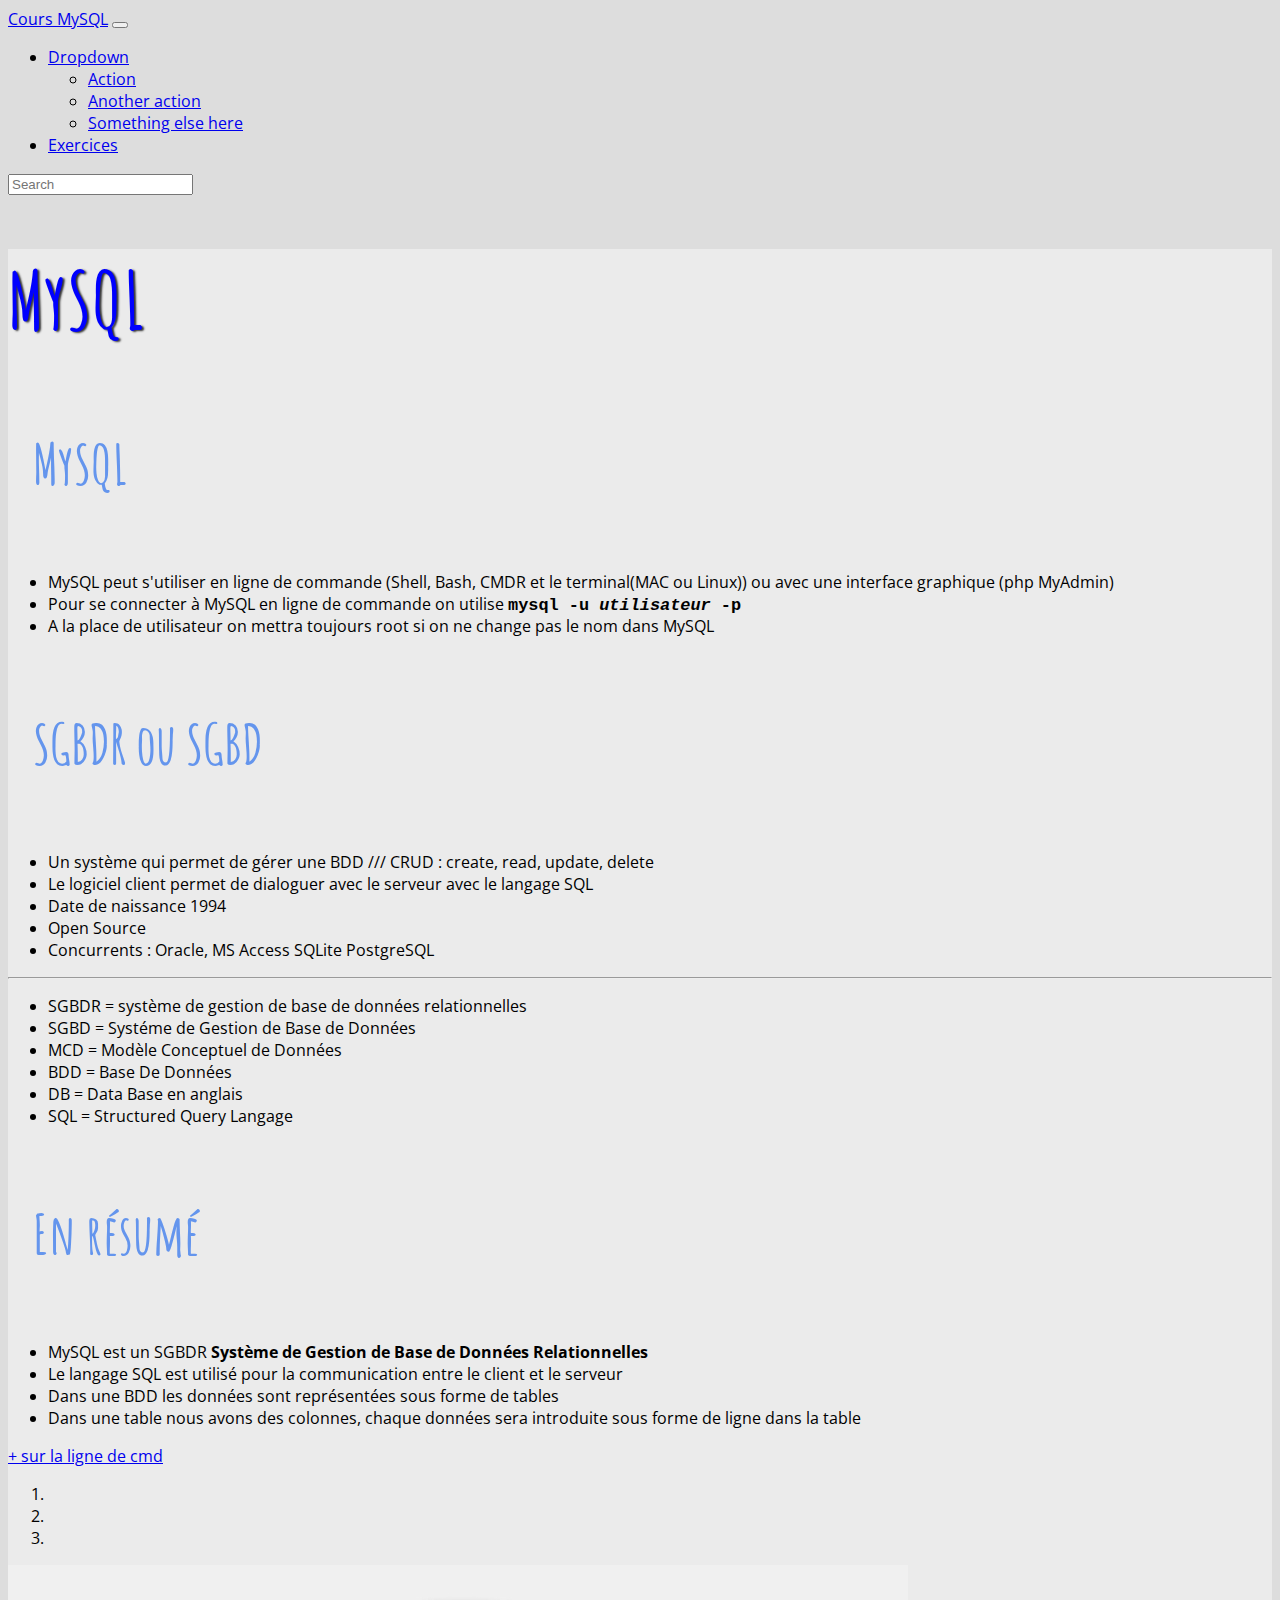
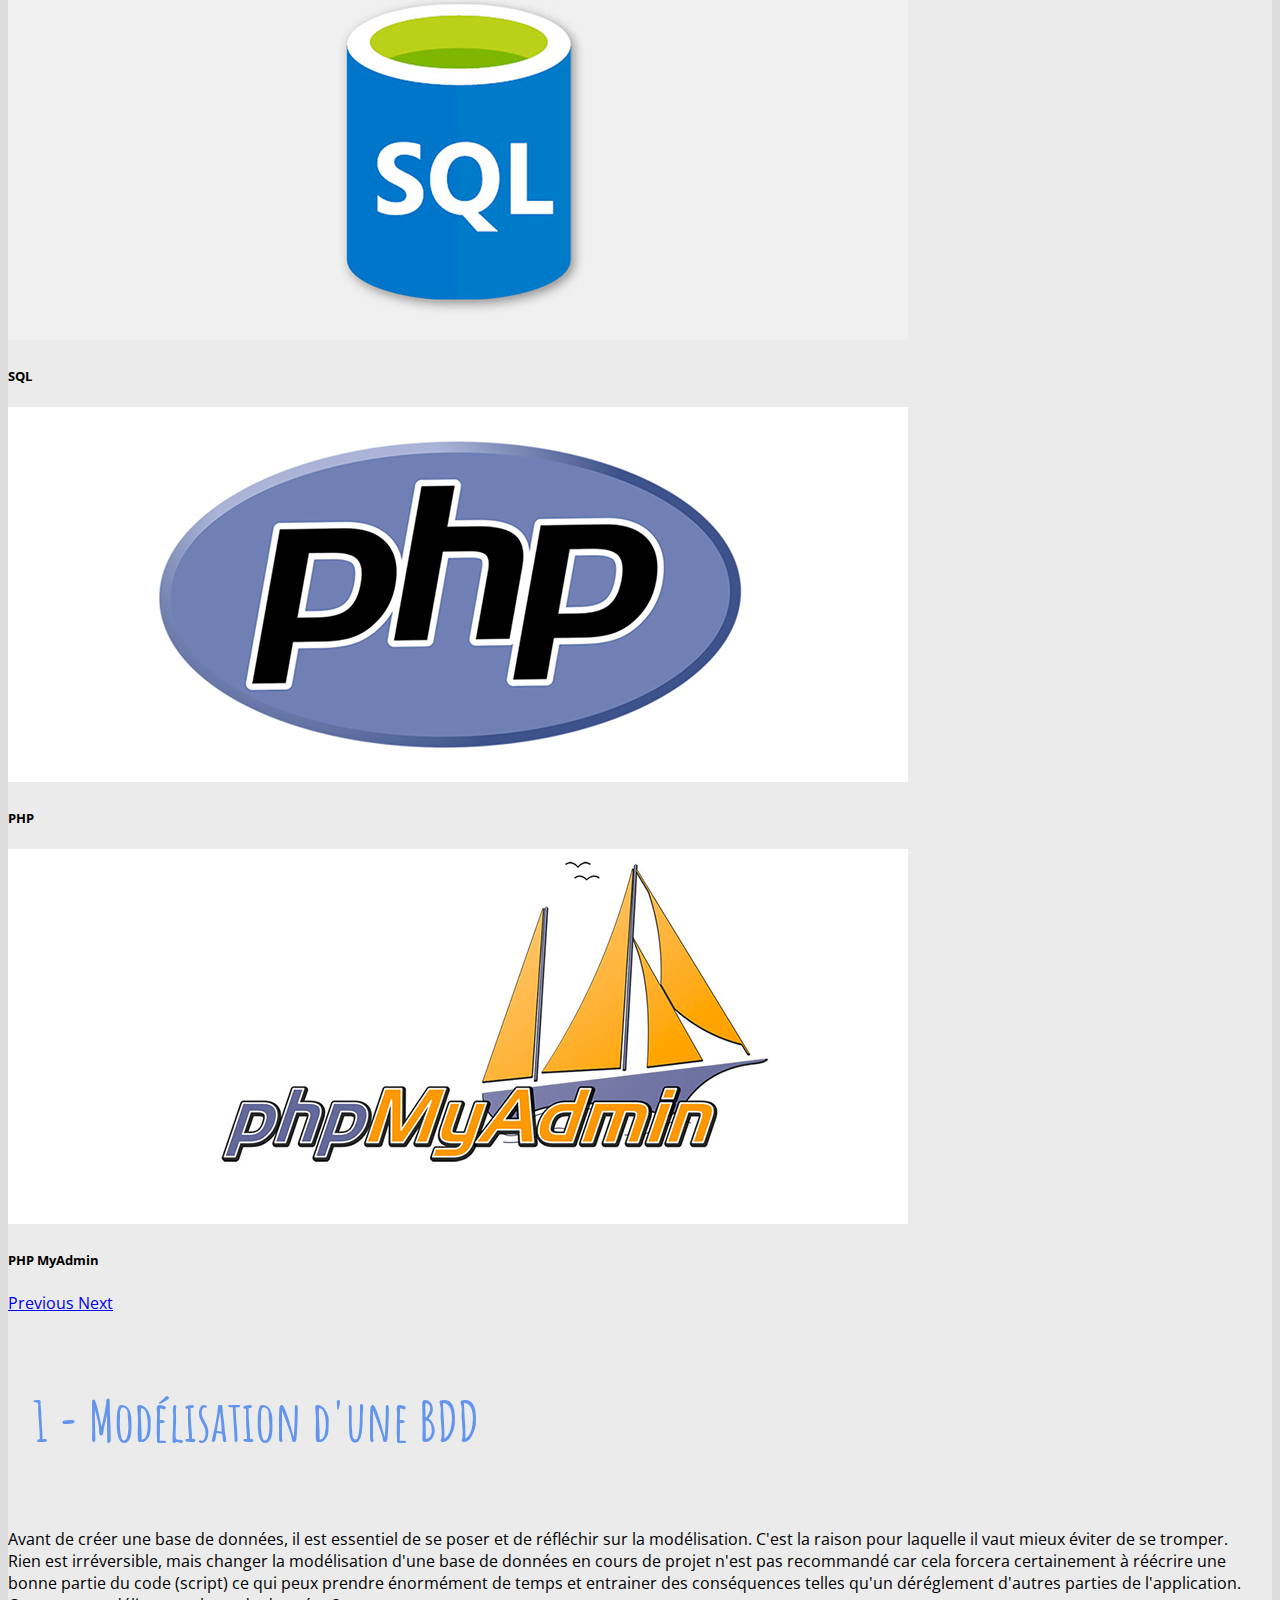
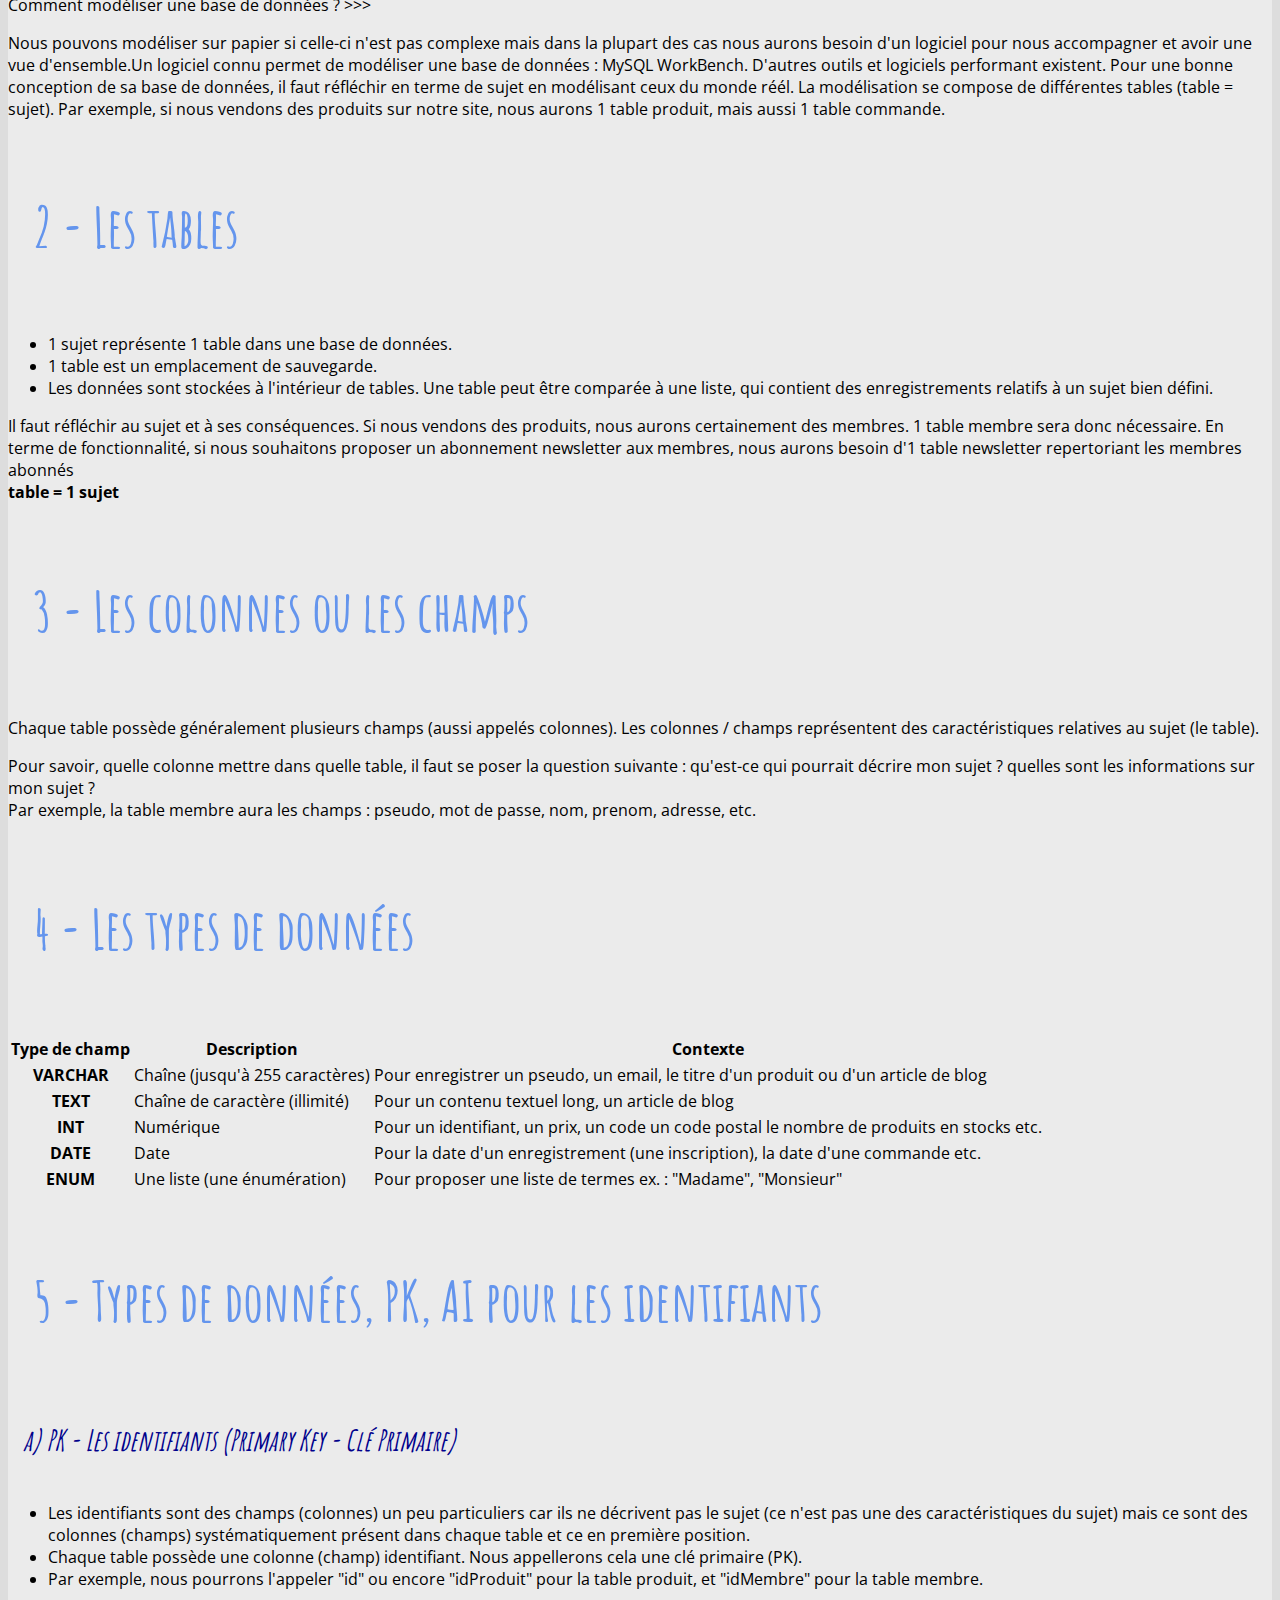
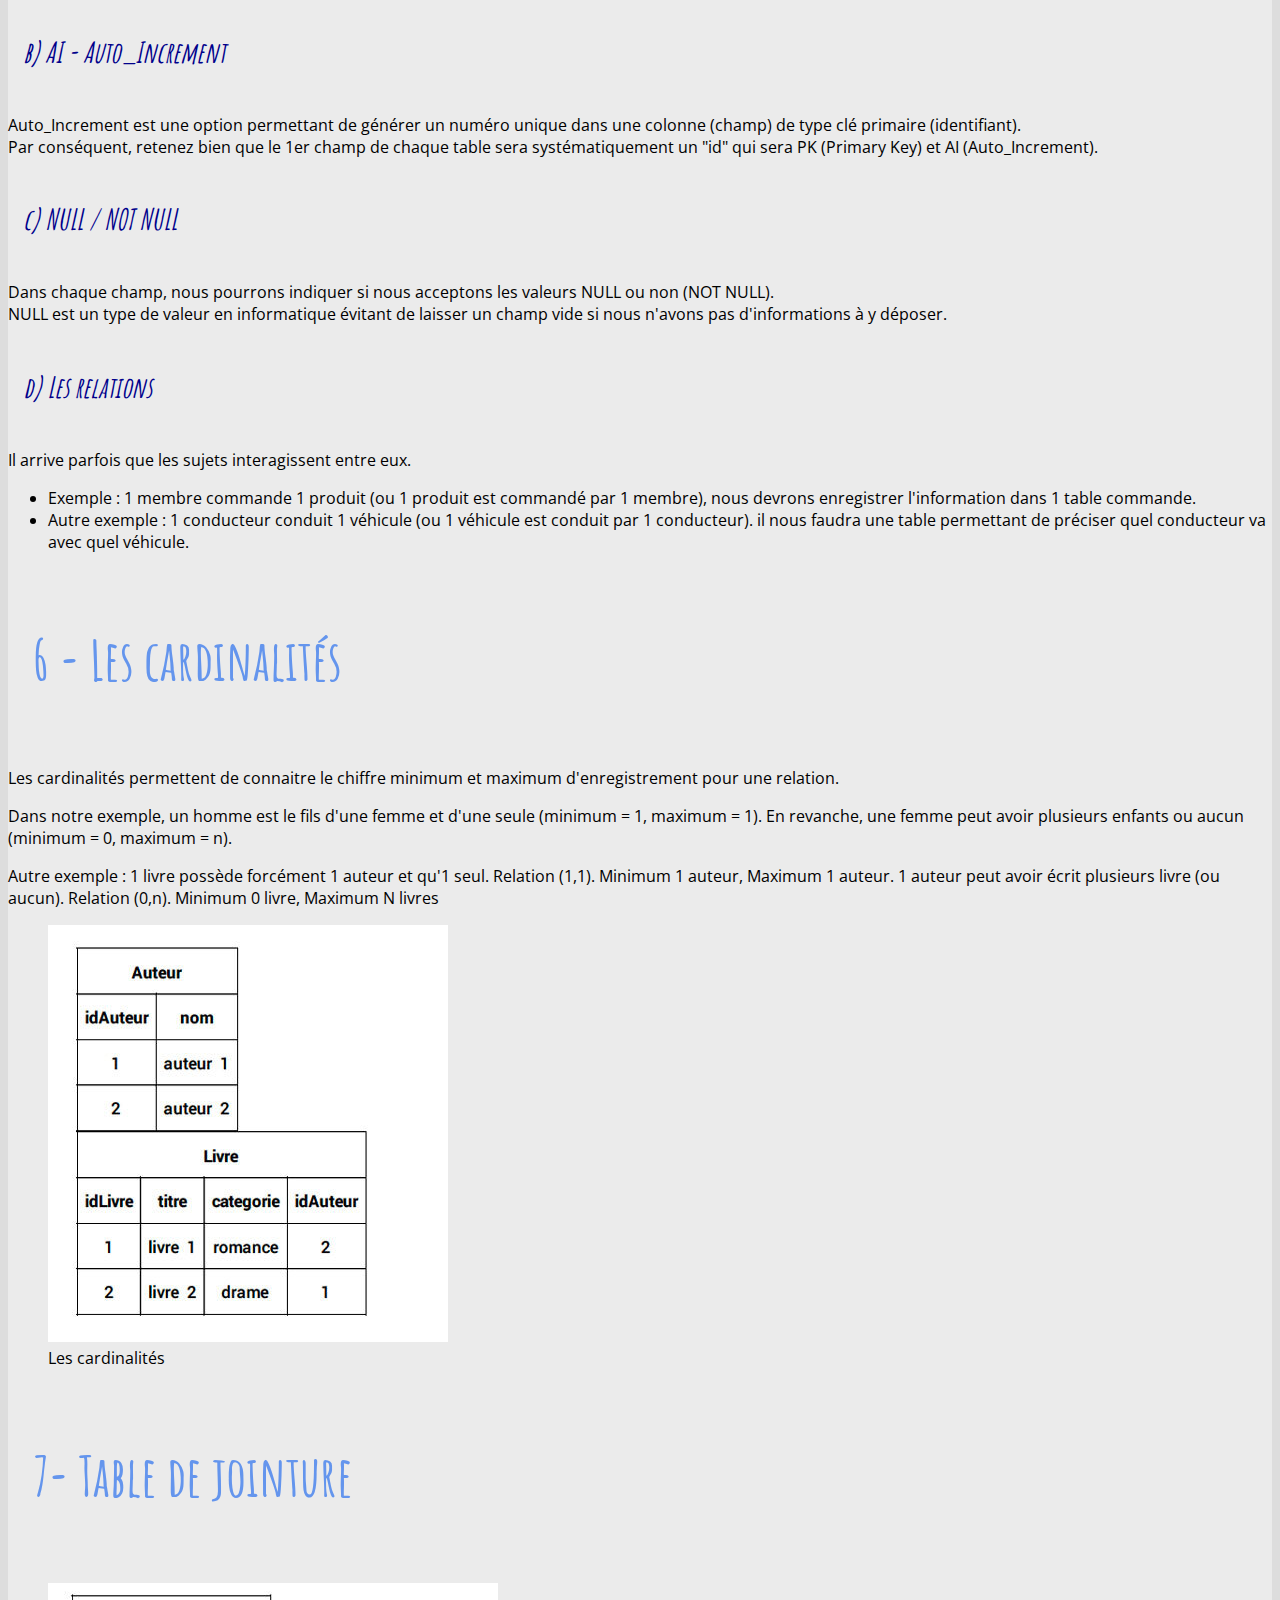
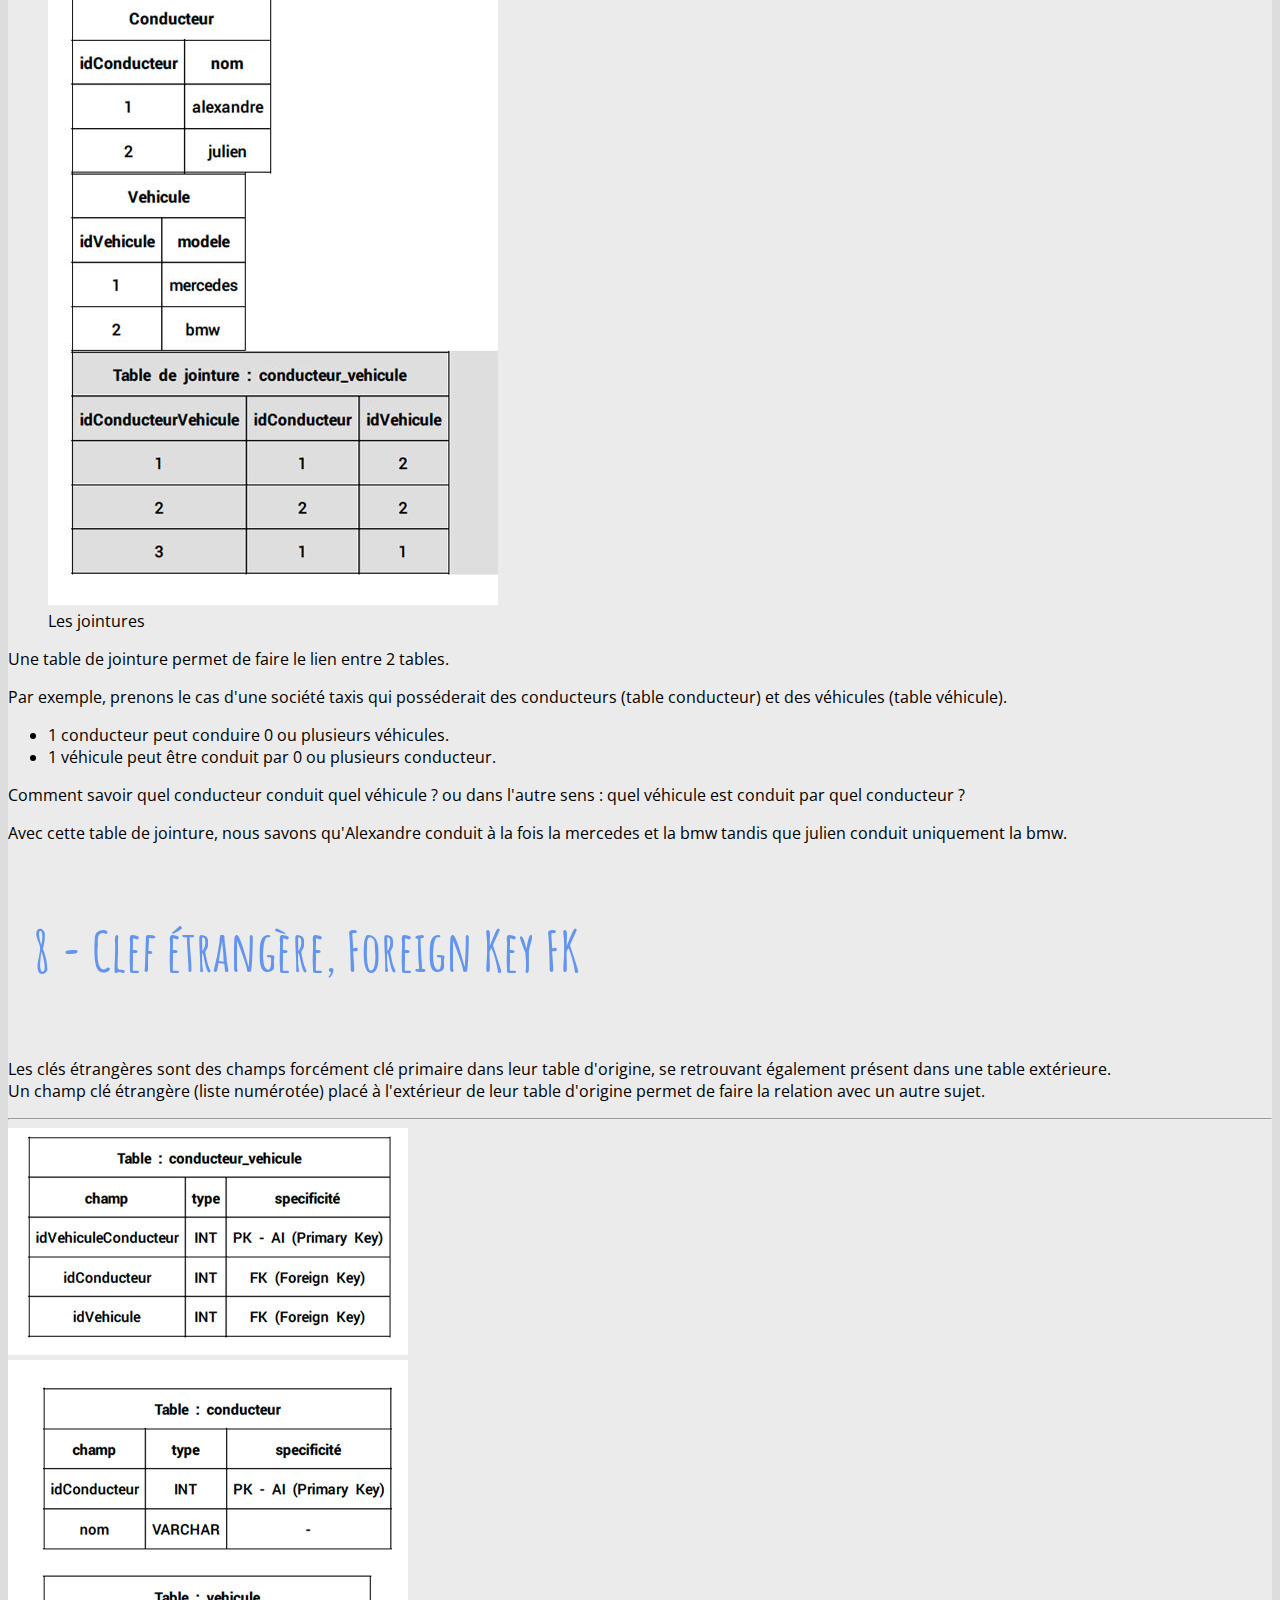
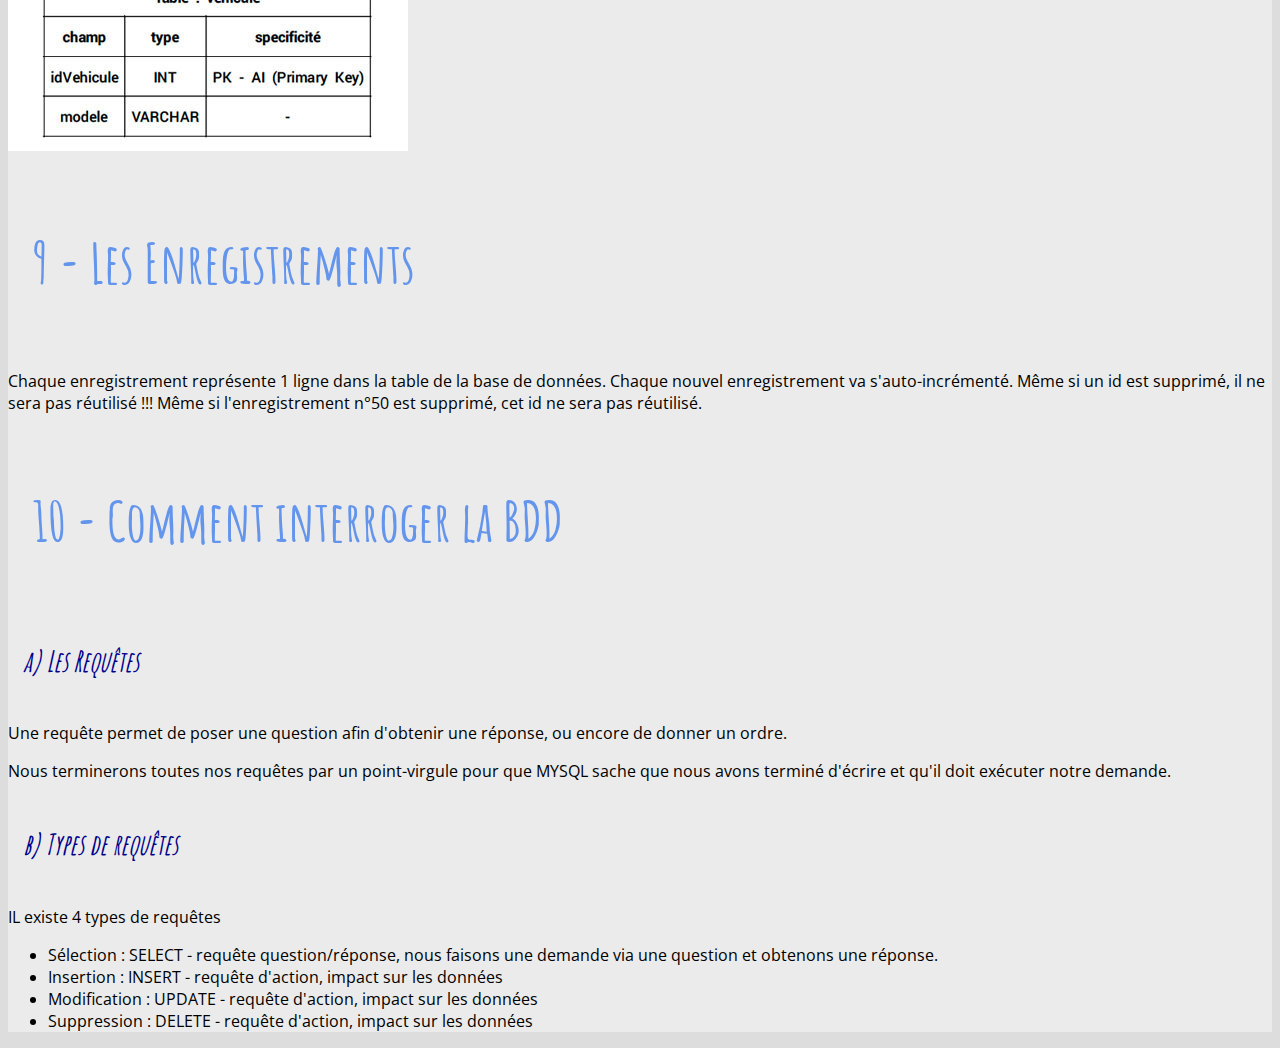
==== index.html @ f3cc058a "début cours sql" ====
<!doctype html>
<html lang="fr">
  <head>
    <!-- Required meta tags -->
    <meta charset="utf-8">
    <meta name="viewport" content="width=device-width, initial-scale=1, shrink-to-fit=no">

    <!-- Bootstrap CSS -->
    <link rel="stylesheet" href="https://cdn.jsdelivr.net/npm/bootstrap@4.6.0/dist/css/bootstrap.min.css" integrity="sha384-B0vP5xmATw1+K9KRQjQERJvTumQW0nPEzvF6L/Z6nronJ3oUOFUFpCjEUQouq2+l" crossorigin="anonymous">

    <title>Cours SQL - Colombbus</title>

    <!-- font Google -->
    <link rel="preconnect" href="https://fonts.gstatic.com">
    <link href="https://fonts.googleapis.com/css2?family=Amatic+SC:wght@700&family=Open+Sans&display=swap" rel="stylesheet"> 

    <!-- mon css -->
    <link rel="stylesheet" href="css/style.css">
  </head>
  <body>
    <div class="container-fluid">
        <!-- ========================================= -->
        <!-- Navbar -->
        <!-- ========================================= -->
            <!-- <li class="nav-item dropdown">
                <a class="nav-link dropdown-toggle" href="#" id="dropdown04" data-bs-toggle="dropdown" aria-expanded="false">Cours</a>
                <ul class="dropdown-menu" aria-labelledby="dropdown04">
                  <li><a class="dropdown-item" href="#modelisationBDD">1-Modélisation BDD</a></li>
                  <li><a class="dropdown-item" href="#tables">2-Les tables</a></li>
                  <li><a class="dropdown-item" href="#colonnes">3-Colonnes ou champs</a></li>
                  <li><a class="dropdown-item" href="#typesDD1">4-Types de données</a></li>
                  <li><a class="dropdown-item" href="#typesDD2">5-PK et AI</a></li>
                  <li><a class="dropdown-item" href="#cardinalites">6-Les cardinalités</a></li>
                  <li><a class="dropdown-item" href="#jointures">7-Table de jointures</a></li>
                  <li><a class="dropdown-item" href="#clef-etrangere">8-Clef étrangère</a></li>
                  <li><a class="dropdown-item" href="#enregistrements">9-Les enregistrements</li>
                  <li><a class="dropdown-item" href="#requetes">10-Les requêtes</a></li>
                </ul>
              </li> -->
            
              <nav class="navbar navbar-expand-md navbar-dark bg-dark" aria-label="Fourth navbar example">
                <div class="container-fluid">
                  <a class="navbar-brand" href="#">Cours MySQL</a>
                  <button class="navbar-toggler" type="button" data-bs-toggle="collapse" data-bs-target="#navbarsExample04" aria-controls="navbarsExample04" aria-expanded="false" aria-label="Toggle navigation">
                    <span class="navbar-toggler-icon"></span>
                  </button>
            
                  <div class="collapse navbar-collapse" id="navbars">
                    <ul class="navbar-nav me-auto mb-2 mb-md-0">
                      <li class="nav-item dropdown">
                        <a class="nav-link dropdown-toggle" href="#" id="dropdown04" data-bs-toggle="dropdown" aria-expanded="false">Dropdown</a>
                        <ul class="dropdown-menu" aria-labelledby="dropdown04">
                          <li><a class="dropdown-item" href="#">Action</a></li>
                          <li><a class="dropdown-item" href="#">Another action</a></li>
                          <li><a class="dropdown-item" href="#">Something else here</a></li>
                        </ul>
                      </li>
                      <li class="nav-item">
                        <a class="nav-link active" aria-current="page" href="requetes.html">Exercices</a>
                      </li>
                    </ul>
                    <form>
                      <input class="form-control" type="text" placeholder="Search" aria-label="Search">
                    </form>
                  </div>
                </div>
              </nav>
    </div><!-- fin du container fluid -->

        

    <!-- ========================================= -->
    <!-- Contenu principal -->
    <!-- ========================================= -->

    <div class="container">
        <div class="row m-2">
            <div class="col-sm-12">
                <h1 class="text-center">MySQL</h1>
            </div>
        </div> <!-- fin de la première row -->
        <div class="row m-2 border p-2">
            <div class="col-sm-12 col-md-6 col-lg-4">
                <h2 class="text-center">MySQL</h2>
                <ul>
                    <li>MySQL peut s'utiliser en ligne de commande (Shell, Bash, CMDR et le terminal(MAC ou Linux)) ou avec une interface graphique (php MyAdmin)</li>
                    <li>Pour se connecter à MySQL en ligne de commande on utilise <code>mysql -u <em>utilisateur</em> -p</code></li>
                    <li>A la place de utilisateur on mettra toujours root si on ne change pas le nom dans MySQL</li>
                </ul>
            </div>
            <div class="col-sm-12 col-md-6 col-lg-4">
                <h2 class="text-center">SGBDR ou SGBD</h2>
                <ul>
                    <li>Un système qui permet de gérer une BDD /// CRUD : create, read, update, delete</li>
                    <li>Le logiciel client permet de dialoguer avec le serveur avec le langage SQL</li>
                    <li>Date de naissance 1994</li>
                    <li>Open Source</li>
                    <li>Concurrents : Oracle, MS Access SQLite PostgreSQL</li>
                </ul>
                <hr>
                <ul>
                    <li><abbr>SGBDR</abbr> = système de gestion de base de données relationnelles</li>
                    <li><abbr>SGBD</abbr> = Systéme de Gestion de Base de Données</li>
                    <li><abbr>MCD</abbr> = Modèle Conceptuel de Données</li>
                    <li><abbr>BDD</abbr> = Base De Données</li>
                    <li><abbr>DB</abbr> = Data Base en anglais</li>
                    <li><abbr>SQL</abbr> = Structured Query Langage</li>
                </ul>
            </div>
            <div class="col-sm-12 col-md-12 col-lg-4">
                <h2 class="text-center">En résumé</h2>
                <ul>
                    <li>MySQL est un <abbr>SGBDR</abbr> <strong>Système de Gestion de Base de Données Relationnelles</strong></li>
                    <li>Le langage SQL est utilisé pour la communication entre le client et le serveur</li>
                    <li>Dans une BDD les données sont représentées sous forme de tables</li>
                    <li>Dans une table nous avons des colonnes, chaque données sera introduite sous forme de ligne dans la table</li>
                </ul>
            </div>
            <div class="col-sm-12">
                <p class="text-center"><a class="btn btn-warning mt-5" href="https://openclassrooms.com/fr/courses/1959476-administrez-vos-bases-de-donnees-avec-mysql/1959969-installez-mysql" role="button" target="_blank">+ sur la ligne de cmd</a></p>
            </div>
        </div><!-- fin de la deuxième row -->

        <!-- ========================================= -->
        <!-- Carousel -->
        <!-- ========================================= -->
        <div id="carouselExampleCaptions" class="carousel slide" data-ride="carousel">
            <ol class="carousel-indicators">
              <li data-target="#carouselExampleCaptions" data-slide-to="0" class="active"></li>
              <li data-target="#carouselExampleCaptions" data-slide-to="1"></li>
              <li data-target="#carouselExampleCaptions" data-slide-to="2"></li>
            </ol>
            <div class="carousel-inner">
              <div class="carousel-item active">
                <img src="img/sql.jpg" class="d-block w-100" alt="...">
                <div class="carousel-caption d-none d-md-block">
                  <h5>SQL</h5>
                </div>
              </div>
              <div class="carousel-item">
                <img src="img/php.jpg" class="d-block w-100" alt="...">
                <div class="carousel-caption d-none d-md-block">
                  <h5>PHP</h5>
                </div>
              </div>
              <div class="carousel-item">
                <img src="img/pma.jpg" class="d-block w-100" alt="...">
                <div class="carousel-caption d-none d-md-block">
                  <h5>PHP MyAdmin</h5>
                </div>
              </div>
            </div>
            <a class="carousel-control-prev" href="#carouselExampleCaptions" role="button" data-slide="prev">
              <span class="carousel-control-prev-icon" aria-hidden="true"></span>
              <span class="sr-only">Previous</span>
            </a>
            <a class="carousel-control-next" href="#carouselExampleCaptions" role="button" data-slide="next">
              <span class="carousel-control-next-icon" aria-hidden="true"></span>
              <span class="sr-only">Next</span>
            </a>
        </div>

        <div class="row m-2 border p-2">
            <div class="col-12">
                <h2 class="text-center" id="modelisationBDD">1 - Modélisation d'une BDD</h2>
            </div>
            <div class="col-sm-12 col-md-6">
                <p>Avant de créer une base de données, il est essentiel de se poser et de réfléchir sur la modélisation. C'est la raison pour laquelle il vaut mieux éviter de se tromper.
                <br>Rien est irréversible, mais changer la modélisation d'une base de données en cours de projet n'est pas recommandé car cela forcera certainement à réécrire
                une bonne partie du code (script) ce qui peux prendre énormément de temps et entrainer des conséquences telles qu'un déréglement d'autres parties de
                l'application.
                Comment modéliser une base de données ? >>>
                </p>
            </div>
            <div class="col-sm-12 col-md-6">
                <p>Nous pouvons modéliser sur papier si celle-ci n'est pas complexe mais dans la plupart des cas nous aurons besoin d'un logiciel pour nous accompagner et avoir une vue d'ensemble.Un logiciel connu permet de modéliser une base de données : MySQL WorkBench. D'autres outils et logiciels performant existent. Pour une bonne conception de sa base de données, il faut réfléchir en terme de sujet en modélisant ceux du monde réél. La modélisation se compose de différentes tables (table = sujet). Par exemple, si nous vendons des produits sur notre site, nous aurons 1 table produit, mais aussi 1 table commande.</p>
            </div>
        </div> <!-- fin de la troisième row -->

        <div class="row m-2 border p-2">
            <div class="col-sm-12">
                <h2 class="text-center" id="tables"> 2 - Les tables</h2>
            </div>
            <div class="col-sm-12 col-md-6">
                <ul>
                    <li>1 sujet représente 1 table dans une base de données. </li>
                    <li>1 table est un emplacement de sauvegarde.</li>
                    <li>Les données sont stockées à l'intérieur de tables. Une table peut être comparée à une liste, qui contient des enregistrements relatifs à un sujet bien défini.</li>
                </ul>
            </div>
            <div class="col-sm-12 col-md-6">
                <p>Il faut réfléchir au sujet et à ses conséquences. Si nous vendons des produits, nous aurons certainement des membres. 1 table membre sera donc nécessaire. En terme de fonctionnalité, si nous souhaitons proposer un abonnement newsletter aux membres, nous aurons besoin d'1 table newsletter repertoriant les membres abonnés <br>
                <strong>table = 1 sujet</strong></p>
            </div>
        </div><!-- fin de la rangée 4 -->

        <div class="row m-2 border p-2">
            <div class="col-sm-12">
                <h2 class="text-center" id="colonnes">3 - Les colonnes ou les champs</h2>
            </div>
            <div class="col-sm-12 col-md-6">
                <p>Chaque table possède généralement plusieurs champs (aussi appelés colonnes). Les colonnes / champs représentent des caractéristiques relatives au sujet (le table).</p>
            </div>
            <div class="col-sm-12 col-md-6">
                <p>Pour savoir, quelle colonne mettre dans quelle table, il faut se poser la question suivante : qu'est-ce qui pourrait décrire mon sujet ? quelles sont les informations sur mon sujet ? <br>
                Par exemple, la table membre aura les champs : pseudo, mot de passe, nom, prenom, adresse, etc.</p>
            </div>
        </div><!-- fin de la rangée 5 -->

        <div class="row m-2 border p-2">
            <div class="col-sm-12">
                <h2 class="text-center" id="typesDD1">4 - Les types de données</h2>
            </div>
            <div class="col-sm-12">
                <table class="table table-striped table-hover">
                    <thead>
                        <tr>
                        <th scope="col">Type de champ</th>
                        <th scope="col">Description</th>
                        <th scope="col">Contexte</th>
                        </tr>
                    </thead>
                    <tbody>
                        <tr>
                        <th scope="row">VARCHAR</th>
                        <td>Chaîne (jusqu'à 255 caractères)</td>
                        <td>Pour enregistrer un pseudo, un email, le titre d'un produit ou d'un article de blog</td>
                        </tr>
                        <tr>
                        <th scope="row">TEXT</th>
                        <td>Chaîne de caractère (illimité)</td>
                        <td>Pour un contenu textuel long, un article de blog</td>
                        </tr>
                        <tr>
                        <th scope="row">INT</th>
                        <td>Numérique</td>
                        <td>Pour un identifiant, un prix, un code un code postal le nombre de produits en stocks etc.</td>
                        </tr>
                        <tr>
                        <th scope="row">DATE</th>
                        <td>Date</td>
                        <td>Pour la date d'un enregistrement (une inscription), la date d'une commande etc.</td>
                        </tr>
                        <tr>
                        <th scope="row">ENUM</th>
                        <td>Une liste (une énumération)</td>
                        <td>Pour proposer une liste de termes ex. : "Madame", "Monsieur"</td>
                        </tr>
                    </tbody>
                </table>
            </div>
        </div><!-- fin de la rangée 6 -->

        <div class="row m-2 border p-2">
            <div class="col-sm-12">
                <h2 class="text-center" id="typesDD2">5 - Types de données, PK, AI  pour les identifiants</h2>
            </div>
            <div class="col-sm-12">
                <h3 class="text-center">a) PK - Les identifiants (Primary Key - Clé Primaire)</h3>
                <ul>
                    <li>Les identifiants sont des champs (colonnes) un peu particuliers car ils ne décrivent pas le sujet (ce n'est pas une des caractéristiques du sujet) mais ce sont des colonnes (champs) systématiquement présent dans chaque table et ce en première position.</li>
                    <li>Chaque table possède une colonne (champ) identifiant. Nous appellerons cela une clé primaire (PK).</li>
                    <li>Par exemple, nous pourrons l'appeler "id" ou encore "idProduit" pour la table produit, et "idMembre" pour la table membre.</li>
                </ul>
            </div>
            <div class="col-sm-12 col-md-6">
                <h3 class="text-center">b) AI - Auto_Increment</h3>
                <p>Auto_Increment est une option permettant de générer un numéro unique dans une colonne (champ) de type clé primaire (identifiant).<br> Par conséquent, retenez bien que le 1er champ de chaque table sera systématiquement un "id" qui sera PK (Primary Key) et AI (Auto_Increment).</p>
            </div>
            <div class="col-sm-12 col-md-6">
                <h3 class="text-center">c) NULL / NOT NULL</h3>
                <p>Dans chaque champ, nous pourrons indiquer si nous acceptons les valeurs NULL ou non (NOT NULL).<br>NULL est un type de valeur en informatique évitant de laisser un champ vide si nous n'avons pas d'informations à y déposer.</p>
            </div>
            <div class="col-sm-12">
                <h3 class="text-center">d) Les relations</h3>
                <p>Il arrive parfois que les sujets interagissent entre eux.</p>
                <ul>
                    <li>Exemple : 1 membre commande 1 produit (ou 1 produit est commandé par 1 membre), nous devrons enregistrer l'information dans 1 table commande.</li>
                    <li>Autre exemple : 1 conducteur conduit 1 véhicule (ou 1 véhicule est conduit par 1 conducteur). il nous faudra une table permettant de préciser quel
                    conducteur va avec quel véhicule.
                </ul>
            </div>
        </div><!-- fin row 7 -->

        <div class="row m-2 border p-2">
            <div class="col-sm-12">
                <h2 class="text-center" id="cardinalites">6 - Les cardinalités</h2>
            </div>
				<div class="col-sm-12 col-md-7">
					<p>Les cardinalités permettent de connaitre le chiffre minimum et maximum d'enregistrement pour une relation.</p>
                    <p>Dans notre exemple, un homme est le fils d'une femme et d'une seule (minimum = 1, maximum = 1). En revanche, une femme peut avoir plusieurs enfants ou aucun (minimum = 0, maximum = n).</p>
					<p>Autre exemple : 1 livre possède forcément 1 auteur et qu'1 seul. Relation (1,1). Minimum 1 auteur, Maximum 1 auteur. 1 auteur peut avoir écrit plusieurs livre (ou aucun). Relation (0,n). Minimum 0 livre, Maximum N livres</p>
                </div>
                <div class="col-sm-12 col-md-5">
                    <figure>
                        <img src="img/cardinalites.jpg" alt="exemple de bdd - cours MySQL" class="img-fluid">
                        <figcaption class="text-center">Les cardinalités</figcaption>
                    </figure>
                </div>
        </div> <!-- fin de la rangée 8 -->

        <div class="row m-2 border p-2">
            <div class="col-sm-12">
                <h2 class="text-center" id="jointures">7- Table de jointure</h2>
            </div>
            <div class="col-sm-12 col-md-5">
                <figure>
                    <img src="img/jointures.jpg" alt="" class="img-fluid">
                    <figcaption class="text-center">Les jointures</figcaption>
                </figure>
            </div>
            <div class="col-sm-12 col-md-7">
                <p>Une table de jointure permet de faire le lien entre 2 tables.</p>
                <p>Par exemple, prenons le cas d'une société taxis qui posséderait des conducteurs (table conducteur) et des véhicules (table véhicule).</p>
                <ul>
                    <li>1 conducteur peut conduire 0 ou plusieurs véhicules.</li>
                    <li>1 véhicule peut être conduit par 0 ou plusieurs conducteur.</li>
                </ul>
                <p>Comment savoir quel conducteur conduit quel véhicule ? ou dans l'autre sens : quel véhicule est conduit par quel conducteur ?</p>
                <p>Avec cette table de jointure, nous savons qu'Alexandre conduit à la fois la mercedes et la bmw tandis que julien conduit uniquement la bmw.</p>
            </div>
        </div><!-- fin de la rangée 9 -->

        <div class="row m-2 border p-2">
            <div class="col-sm-12">
                <h2 class="text-center" id="clef-etrangere">8 - Clef étrangère, Foreign Key FK</h2>
            </div>
            <div class="col-sm-12 col-md-6">
                <p>Les clés étrangères sont des champs forcément clé primaire dans leur table d'origine, se retrouvant également présent dans une table extérieure.
                <br>Un champ clé étrangère (liste numérotée) placé à l'extérieur de leur table d'origine permet de faire la relation avec un autre sujet.</p>
                <hr>
                <img src="img/clef_etrangere_2.jpg" alt="" class="img-fluid">
            </div>
            <div class="col-sm-12 col-md-6">
                <img src="img/clef_etrangere_1.jpg" alt="" class="img-fluid">
            </div>
        </div><!-- fin de la rangée 10 -->

        <div class="row m-2 border p-2">
            <div class="col-sm-12">
                <h2 class="text-center" id="enregistrements">9 - Les Enregistrements</h2>
            </div>
            <div>
				<p>Chaque enregistrement représente 1 ligne dans la table de la base de données. Chaque nouvel enregistrement va s'auto-incrémenté. Même si un id est supprimé, il ne sera pas réutilisé !!! Même si l'enregistrement n°50 est supprimé, cet id ne sera pas réutilisé. </p>
            </div>
        </div> <!-- fin de la rangée 11 -->

        <div class="row m-2 border p-2">
            <div class="col-sm-12">
                <h2 class="text-center" id="requetes">10 - Comment interroger la BDD</h2>
            </div>
            <div class="col-sm-12 col-md-6">
                <h3 class="text-center">a) Les Requêtes</h3>
					<p>Une requête permet de poser une question afin d'obtenir une réponse, ou encore de donner un ordre.</p>
					<p>Nous terminerons toutes nos requêtes par un point-virgule pour que MYSQL sache que nous avons terminé d'écrire et qu'il doit exécuter notre demande.</p>
            </div>
            <div class="col-sm-12 col-md-6">
                <h3 class="text-center">b) Types de requêtes</h3>
                <p>IL existe 4 types de requêtes</p>
                <ul>
                    <li>Sélection : SELECT - requête question/réponse, nous faisons une demande via une question et obtenons une réponse.</li>
                    <li>Insertion : INSERT - requête d'action, impact sur les données</li>
                    <li>Modification : UPDATE - requête d'action, impact sur les données</li>
                    <li>Suppression : DELETE - requête d'action, impact sur les données</li>
                </ul>
            </div>
        </div> <!-- fin de la rangée 12 -->
        
        <div class="row m-2 border p-2">

        </div> <!-- fin de la rangée 13 -->
    </div>

    <!-- Optional JavaScript -->

    <script src="https://code.jquery.com/jquery-3.5.1.slim.min.js" integrity="sha384-DfXdz2htPH0lsSSs5nCTpuj/zy4C+OGpamoFVy38MVBnE+IbbVYUew+OrCXaRkfj" crossorigin="anonymous"></script>
    <script src="https://cdn.jsdelivr.net/npm/popper.js@1.16.1/dist/umd/popper.min.js" integrity="sha384-9/reFTGAW83EW2RDu2S0VKaIzap3H66lZH81PoYlFhbGU+6BZp6G7niu735Sk7lN" crossorigin="anonymous"></script>
    <script src="https://cdn.jsdelivr.net/npm/bootstrap@4.6.0/dist/js/bootstrap.min.js" integrity="sha384-+YQ4JLhjyBLPDQt//I+STsc9iw4uQqACwlvpslubQzn4u2UU2UFM80nGisd026JF" crossorigin="anonymous"></script>
   
  </body>
</html>
---- css/style.css ----
body {
    background-color: #ddd;
    font-family: 'Open Sans', sans-serif;
}

th {
    text-align: center;
}

table {
    border-top: none;
}

.container {
    background-color: rgba(255, 255, 255, 0.411);
}

h1 {
    font-size: 5em;
    font-family: 'Amatic SC', cursive;
    color: blue;
    text-shadow: 2px 1px 2px #333;
}

h2 {
    font-size: 3.5em;
    font-family: 'Amatic SC', cursive;
    color: cornflowerblue;
    padding: 25px;
}

h3 {
    font-size: 1.8em;
    font-style: italic;
    font-family: 'Amatic SC', cursive;
    color: darkblue;
    padding: 15px;
}

code {
    font-size: 1.3em;
    font-weight: 600;
}
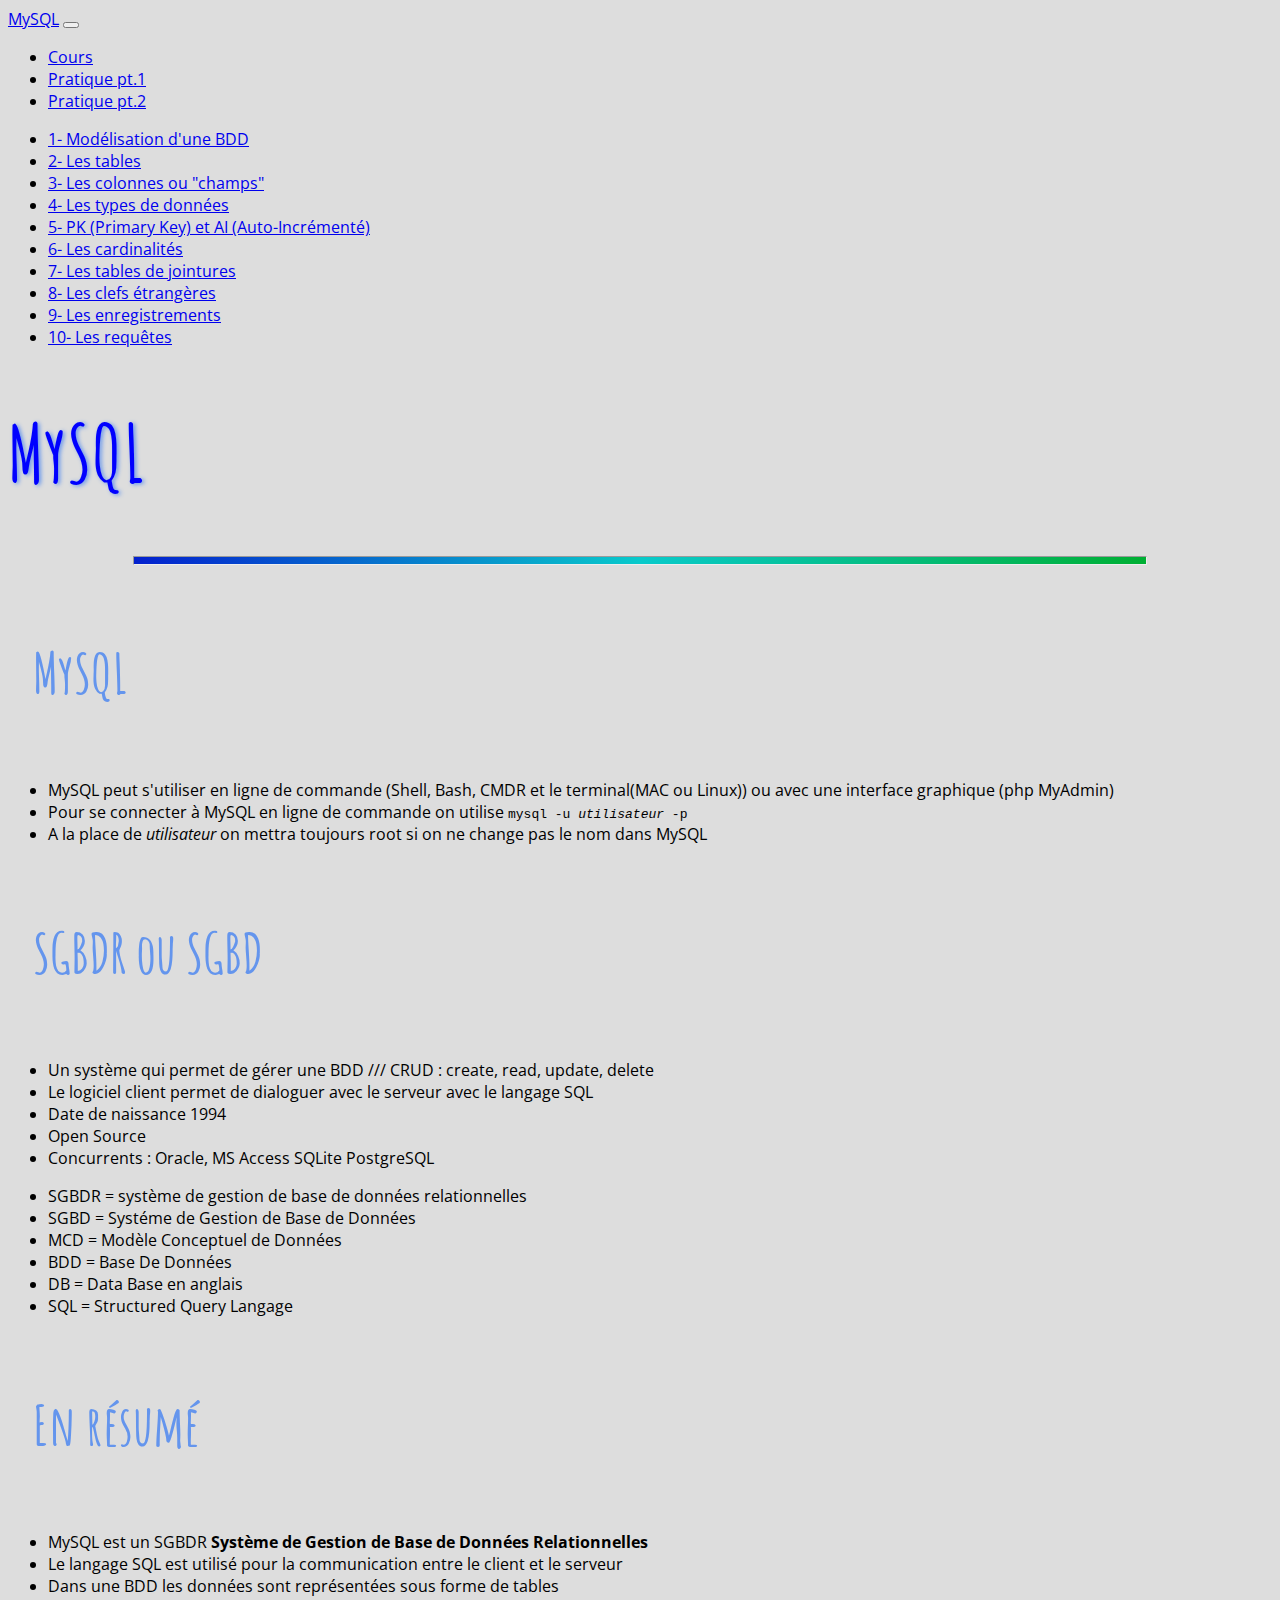
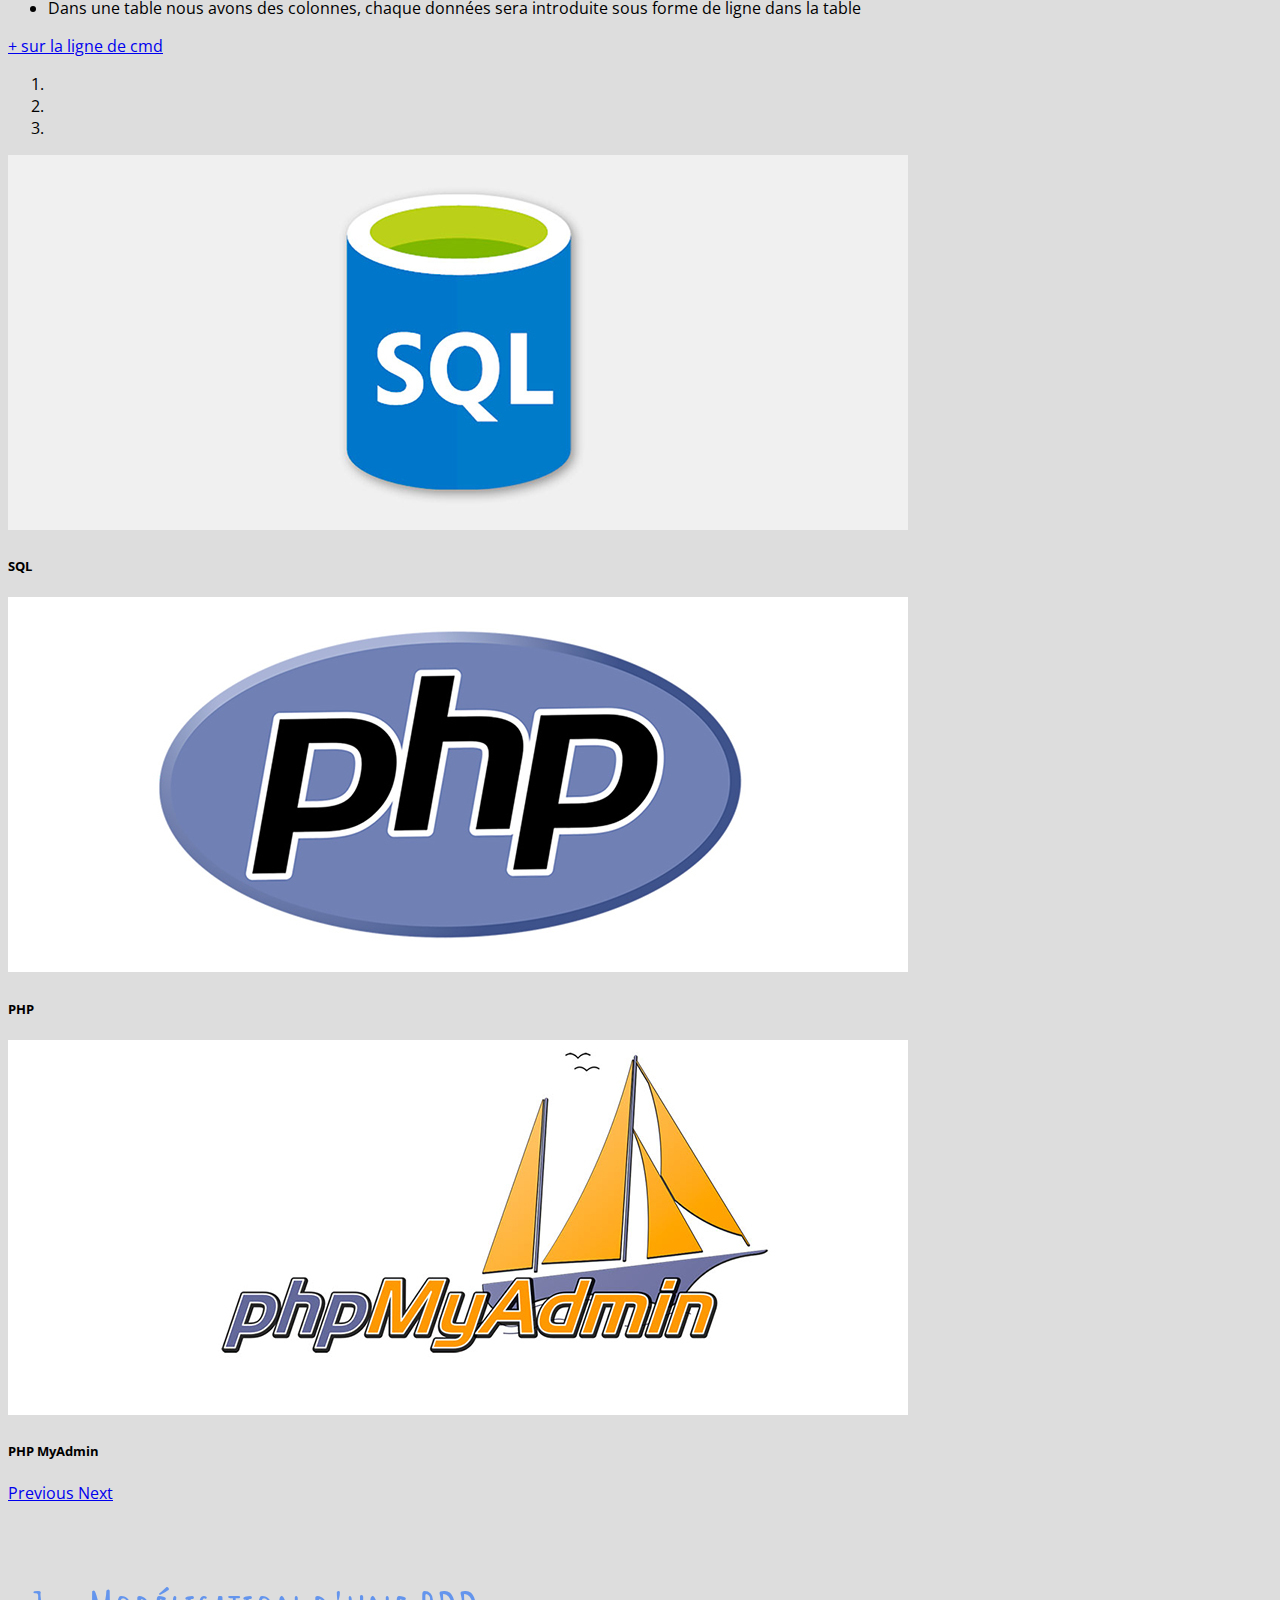
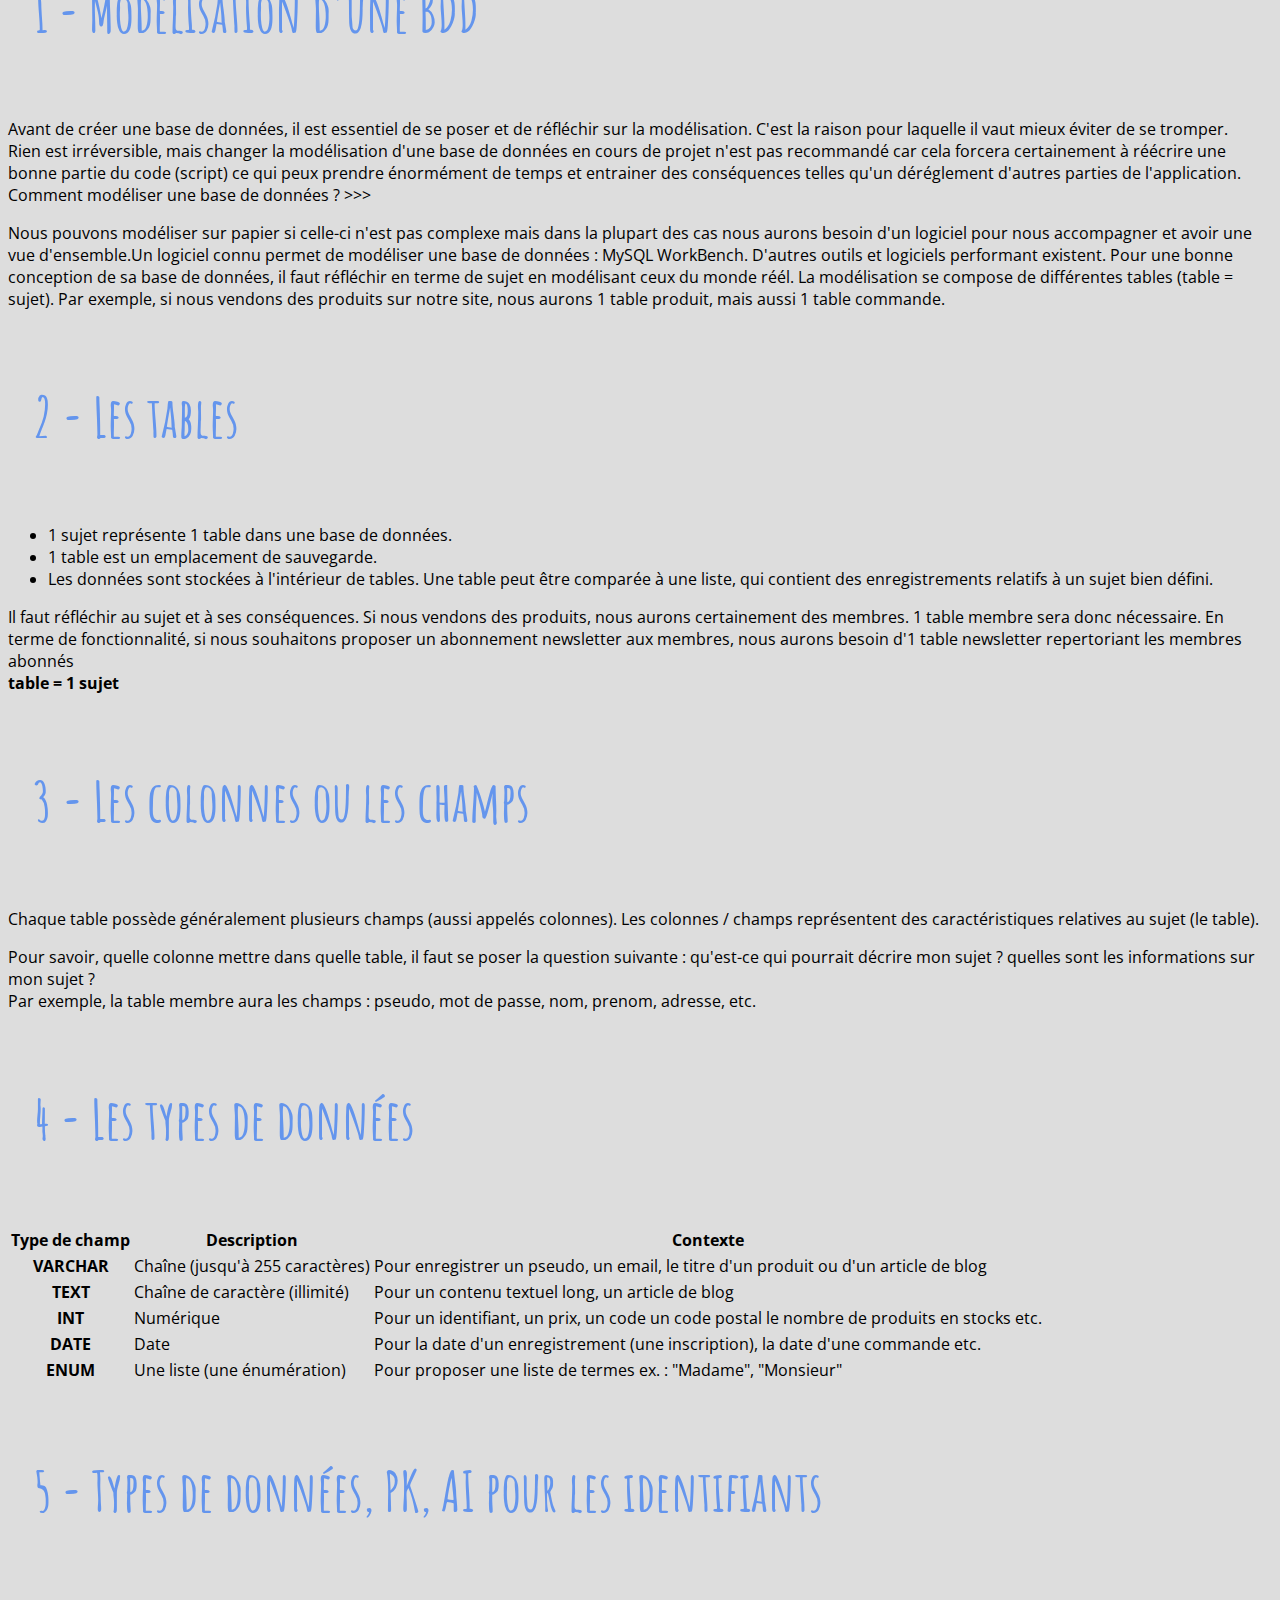
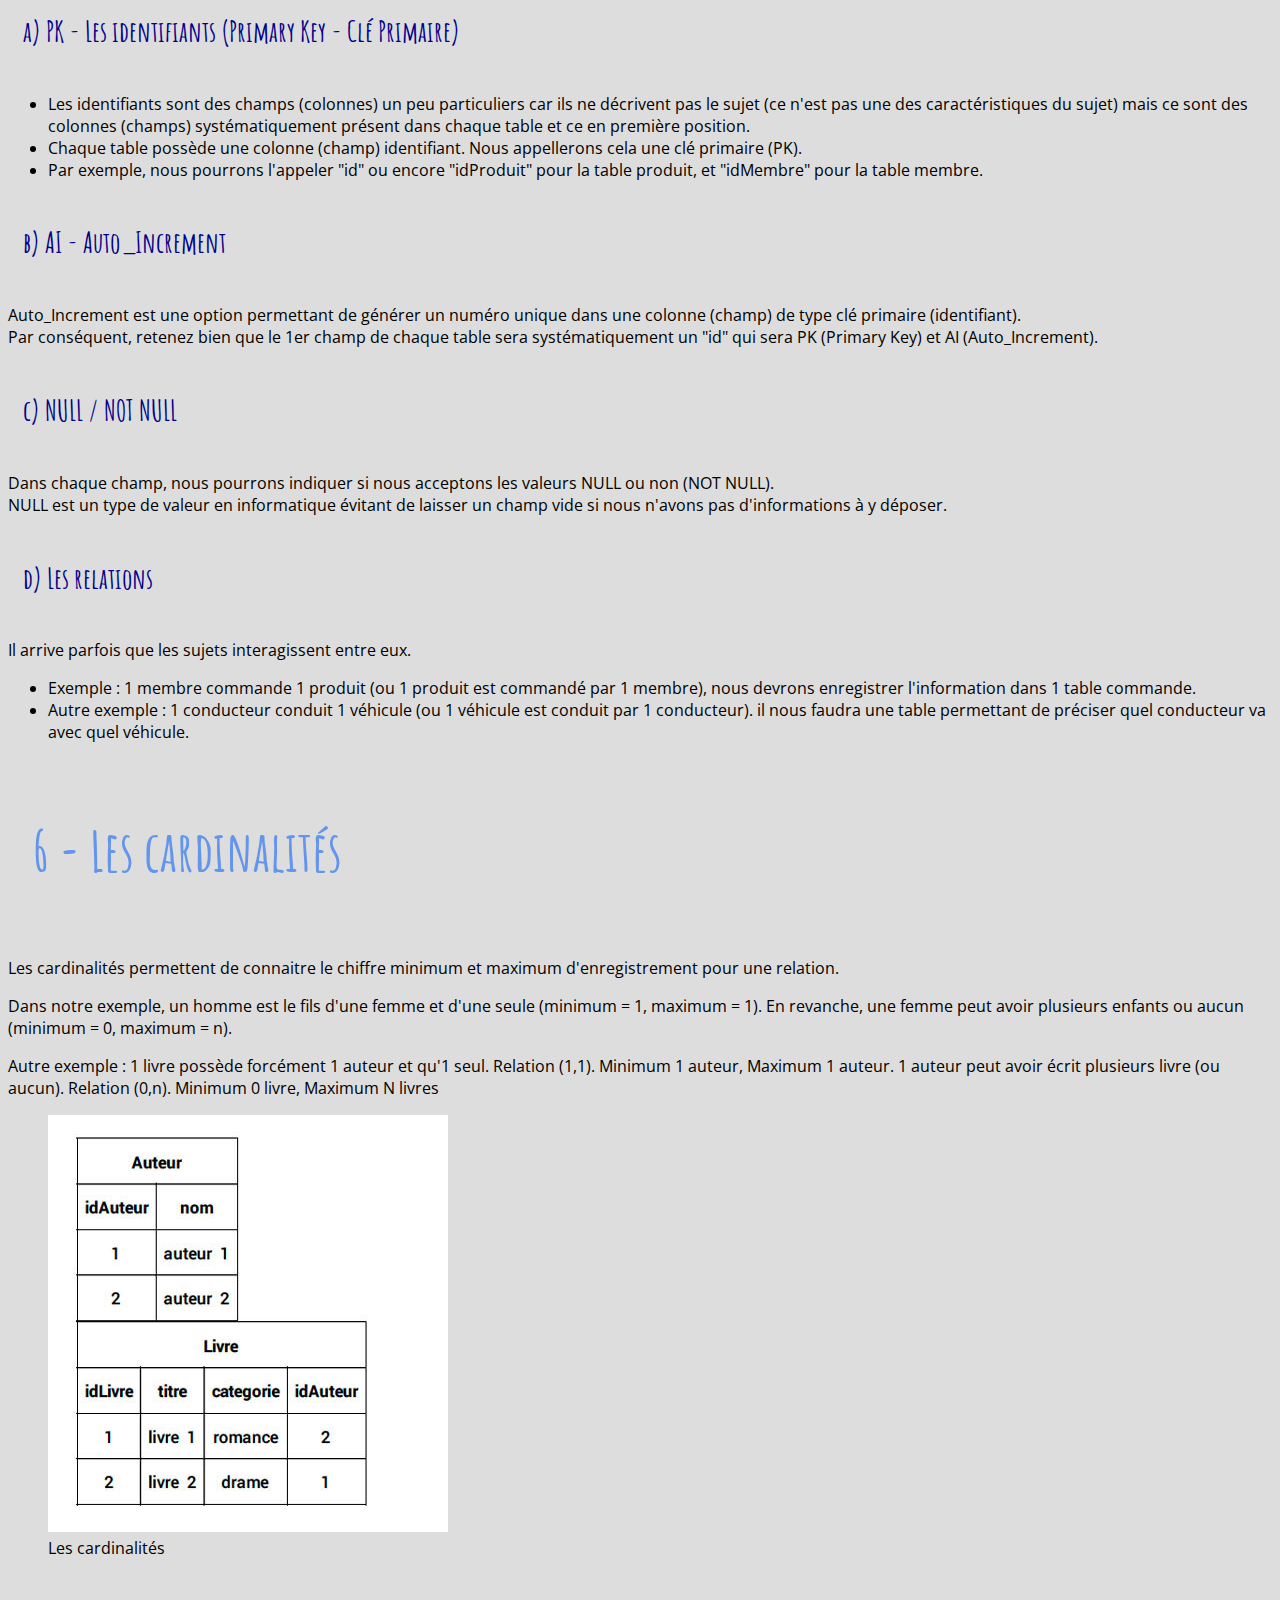
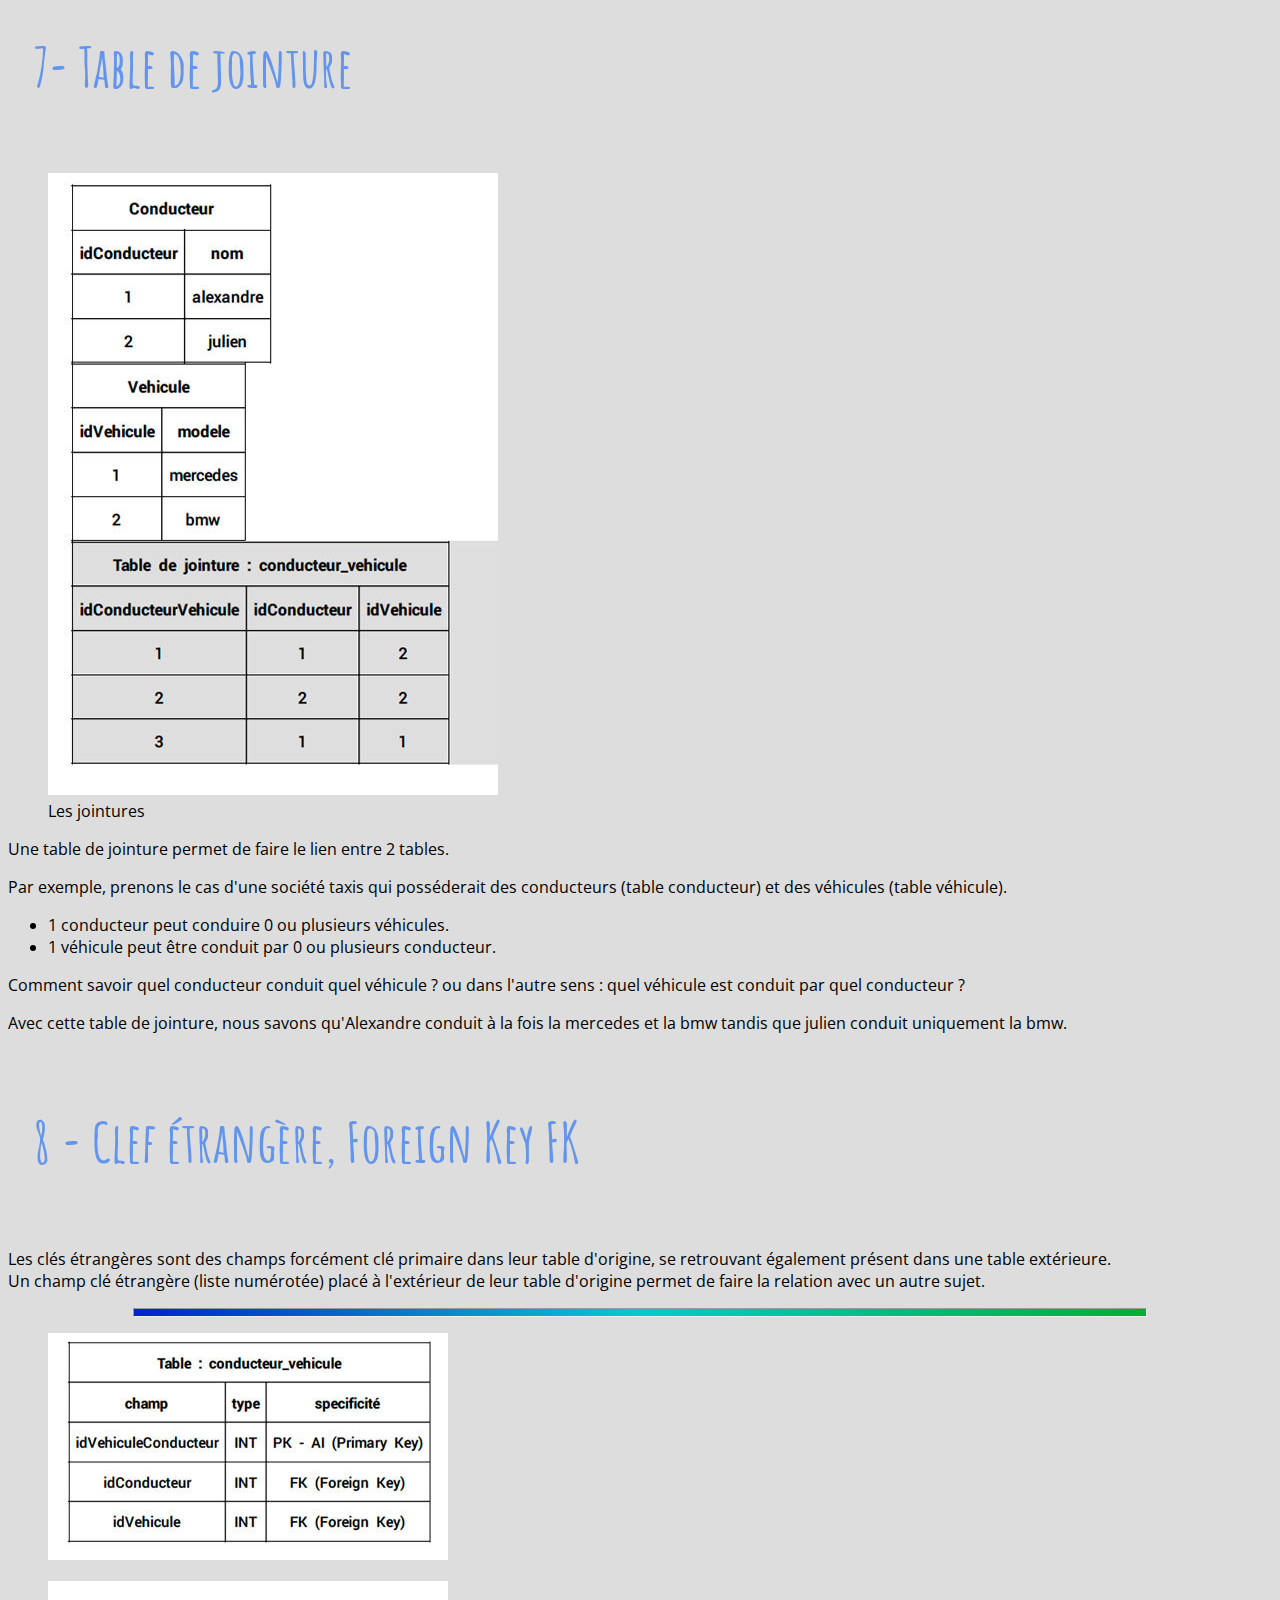
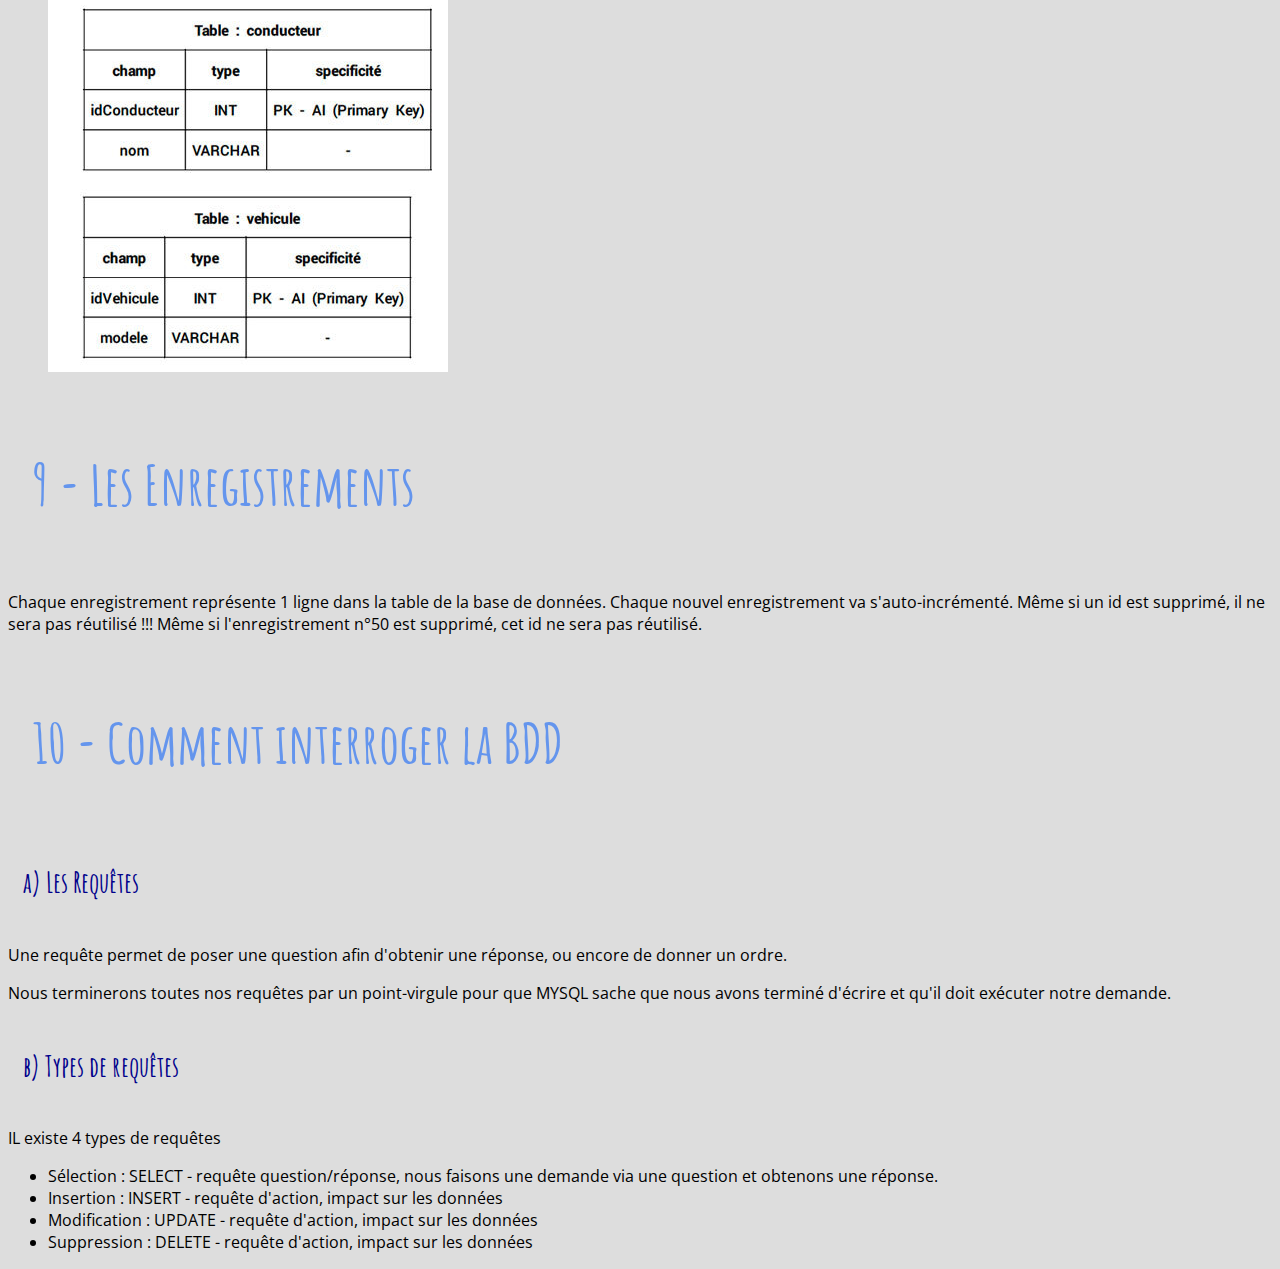
==== commit 6518ca7d: "maj" ====
--- a/index.html
+++ b/index.html
@@ -18,358 +18,393 @@
     <link rel="stylesheet" href="css/style.css">
   </head>
   <body>
-    <div class="container-fluid">
         <!-- ========================================= -->
         <!-- Navbar -->
         <!-- ========================================= -->
-            <!-- <li class="nav-item dropdown">
-                <a class="nav-link dropdown-toggle" href="#" id="dropdown04" data-bs-toggle="dropdown" aria-expanded="false">Cours</a>
-                <ul class="dropdown-menu" aria-labelledby="dropdown04">
-                  <li><a class="dropdown-item" href="#modelisationBDD">1-Modélisation BDD</a></li>
-                  <li><a class="dropdown-item" href="#tables">2-Les tables</a></li>
-                  <li><a class="dropdown-item" href="#colonnes">3-Colonnes ou champs</a></li>
-                  <li><a class="dropdown-item" href="#typesDD1">4-Types de données</a></li>
-                  <li><a class="dropdown-item" href="#typesDD2">5-PK et AI</a></li>
-                  <li><a class="dropdown-item" href="#cardinalites">6-Les cardinalités</a></li>
-                  <li><a class="dropdown-item" href="#jointures">7-Table de jointures</a></li>
-                  <li><a class="dropdown-item" href="#clef-etrangere">8-Clef étrangère</a></li>
-                  <li><a class="dropdown-item" href="#enregistrements">9-Les enregistrements</li>
-                  <li><a class="dropdown-item" href="#requetes">10-Les requêtes</a></li>
-                </ul>
-              </li> -->
+        <nav class="navbar navbar-expand-lg navbar-dark bg-dark">
+        <a class="navbar-brand" href="#">MySQL</a>
+        <button class="navbar-toggler" type="button" data-toggle="collapse" data-target="#navbarScroll" aria-controls="navbarScroll" aria-expanded="false" aria-label="Toggle navigation">
+            <span class="navbar-toggler-icon"></span>
+        </button>
+        <div class="collapse navbar-collapse" id="navbarScroll">
+            <ul class="navbar-nav mr-auto my-2 my-lg-0 navbar-nav-scroll" style="max-height: 100px;">
+                <li class="nav-item">
+                    <a class="nav-link" href="index.html" class="active">Cours</a>
+                </li>
+                <li class="nav-item">
+                    <a class="nav-link" href="requete-1.html">Pratique pt.1</a>
+                </li>
+                <li class="nav-item">
+                    <a class="nav-link" href="requete-2.html">Pratique pt.2</a>
+                </li>
+            </ul>
+        </div>
+        </nav>
+
+        
+    <div class="container-fluid">
+        <div class="row">
+          <nav id="sidebarMenu" class="col-md-3 col-lg-2 d-md-block bg-dark sidebar collapse">
+            <div class="sidebar-sticky pt-3">
+              <ul class="nav flex-column">
+                <li class="nav-item">
+                  <a class="nav-link" href="#modelisationBDD">
+                    1- Modélisation d'une BDD
+                  </a>
+                </li>
+                <li class="nav-item">
+                  <a class="nav-link" href="#tables">
+                    2- Les tables
+                  </a>
+                </li>
+                <li class="nav-item">
+                  <a class="nav-link" href="#colonnes">
+                    3- Les colonnes ou "champs"
+                  </a>
+                </li>
+                <li class="nav-item">
+                  <a class="nav-link" href="#typesDD1">
+                    4- Les types de données
+                  </a>
+                </li>
+                <li class="nav-item">
+                  <a class="nav-link" href="#typesDD2">
+                    5- PK (Primary Key) et AI (Auto-Incrémenté)
+                  </a>
+                </li>
+                <li class="nav-item">
+                  <a class="nav-link" href="#cardinalites">
+                    6- Les cardinalités
+                  </a>
+                </li>
+                <li class="nav-item">
+                  <a class="nav-link" href="#jointures">
+                    7- Les tables de jointures
+                  </a>
+                </li>
+                <li class="nav-item">
+                  <a class="nav-link" href="#clef-etrangere">
+                    8- Les clefs étrangères
+                  </a>
+                </li>
+                <li class="nav-item">
+                  <a class="nav-link" href="#enregistrements">
+                    9- Les enregistrements
+                  </a>
+                </li>
+                <li class="nav-item">
+                  <a class="nav-link" href="#requetes">
+                    10- Les requêtes
+                  </a>
+                </li>
+              </ul>
+            </div>
+          </nav>
+      
+          <main class="col-md-9 ml-sm-auto col-lg-10 px-md-4">
             
-              <nav class="navbar navbar-expand-md navbar-dark bg-dark" aria-label="Fourth navbar example">
-                <div class="container-fluid">
-                  <a class="navbar-brand" href="#">Cours MySQL</a>
-                  <button class="navbar-toggler" type="button" data-bs-toggle="collapse" data-bs-target="#navbarsExample04" aria-controls="navbarsExample04" aria-expanded="false" aria-label="Toggle navigation">
-                    <span class="navbar-toggler-icon"></span>
-                  </button>
-            
-                  <div class="collapse navbar-collapse" id="navbars">
-                    <ul class="navbar-nav me-auto mb-2 mb-md-0">
-                      <li class="nav-item dropdown">
-                        <a class="nav-link dropdown-toggle" href="#" id="dropdown04" data-bs-toggle="dropdown" aria-expanded="false">Dropdown</a>
-                        <ul class="dropdown-menu" aria-labelledby="dropdown04">
-                          <li><a class="dropdown-item" href="#">Action</a></li>
-                          <li><a class="dropdown-item" href="#">Another action</a></li>
-                          <li><a class="dropdown-item" href="#">Something else here</a></li>
-                        </ul>
-                      </li>
-                      <li class="nav-item">
-                        <a class="nav-link active" aria-current="page" href="requetes.html">Exercices</a>
-                      </li>
-                    </ul>
-                    <form>
-                      <input class="form-control" type="text" placeholder="Search" aria-label="Search">
-                    </form>
-                  </div>
+                <div class="row m-2">
+                    <div class="col-sm-12">
+                        <h1 class="text-center">MySQL</h1>
+                        <hr>
+                    </div>
+                </div> <!-- fin de la première row -->
+        
+                <div class="row m-2 border p-2">
+                    <div class="col-sm-12 col-md-6 col-lg-4">
+                        <h2 class="text-center">MySQL</h2>
+                        <ul>
+                            <li>MySQL peut s'utiliser en ligne de commande (Shell, Bash, CMDR et le terminal(MAC ou Linux)) ou avec une interface graphique (php MyAdmin)</li>
+                            <li>Pour se connecter à MySQL en ligne de commande on utilise <code>mysql -u <em>utilisateur</em> -p</code></li>
+                            <li class="alert alert-warning">A la place de <em>utilisateur</em> on mettra toujours root si on ne change pas le nom dans MySQL</li>
+                        </ul>
+                    </div>
+                    <div class="col-sm-12 col-md-6 col-lg-4">
+                        <h2 class="text-center">SGBDR ou SGBD</h2>
+                        <ul>
+                            <li>Un système qui permet de gérer une BDD /// CRUD : create, read, update, delete</li>
+                            <li>Le logiciel client permet de dialoguer avec le serveur avec le langage SQL</li>
+                            <li>Date de naissance 1994</li>
+                            <li>Open Source</li>
+                            <li>Concurrents : Oracle, MS Access SQLite PostgreSQL</li>
+                        </ul>
+                        <ul>
+                            <li><abbr>SGBDR</abbr> = système de gestion de base de données relationnelles</li>
+                            <li><abbr>SGBD</abbr> = Systéme de Gestion de Base de Données</li>
+                            <li><abbr>MCD</abbr> = Modèle Conceptuel de Données</li>
+                            <li><abbr>BDD</abbr> = Base De Données</li>
+                            <li><abbr>DB</abbr> = Data Base en anglais</li>
+                            <li><abbr>SQL</abbr> = Structured Query Langage</li>
+                        </ul>
+                    </div>
+                    <div class="col-sm-12 col-md-12 col-lg-4">
+                        <h2 class="text-center">En résumé</h2>
+                        <ul>
+                            <li>MySQL est un <abbr>SGBDR</abbr> <strong>Système de Gestion de Base de Données Relationnelles</strong></li>
+                            <li>Le langage SQL est utilisé pour la communication entre le client et le serveur</li>
+                            <li>Dans une BDD les données sont représentées sous forme de tables</li>
+                            <li>Dans une table nous avons des colonnes, chaque données sera introduite sous forme de ligne dans la table</li>
+                        </ul>
+                    </div>
+                    <div class="col-sm-12">
+                        <p class="text-center"><a class="btn btn-warning mt-5" href="https://openclassrooms.com/fr/courses/1959476-administrez-vos-bases-de-donnees-avec-mysql/1959969-installez-mysql" role="button" target="_blank">+ sur la ligne de cmd</a></p>
+                    </div>
+                </div><!-- fin de la deuxième row -->
+        
+                <!-- ========================================= -->
+                <!-- Carousel -->
+                <!-- ========================================= -->
+                <div id="carouselExampleCaptions" class="carousel slide" data-ride="carousel">
+                    <ol class="carousel-indicators">
+                      <li data-target="#carouselExampleCaptions" data-slide-to="0" class="active"></li>
+                      <li data-target="#carouselExampleCaptions" data-slide-to="1"></li>
+                      <li data-target="#carouselExampleCaptions" data-slide-to="2"></li>
+                    </ol>
+                    <div class="carousel-inner">
+                      <div class="carousel-item active">
+                        <img src="img/sql.jpg" class="d-block w-100" alt="...">
+                        <div class="carousel-caption d-none d-md-block">
+                          <h5>SQL</h5>
+                        </div>
+                      </div>
+                      <div class="carousel-item">
+                        <img src="img/php.jpg" class="d-block w-100" alt="...">
+                        <div class="carousel-caption d-none d-md-block">
+                          <h5>PHP</h5>
+                        </div>
+                      </div>
+                      <div class="carousel-item">
+                        <img src="img/pma.jpg" class="d-block w-100" alt="...">
+                        <div class="carousel-caption d-none d-md-block">
+                          <h5>PHP MyAdmin</h5>
+                        </div>
+                      </div>
+                    </div>
+                    <a class="carousel-control-prev" href="#carouselExampleCaptions" role="button" data-slide="prev">
+                      <span class="carousel-control-prev-icon" aria-hidden="true"></span>
+                      <span class="sr-only">Previous</span>
+                    </a>
+                    <a class="carousel-control-next" href="#carouselExampleCaptions" role="button" data-slide="next">
+                      <span class="carousel-control-next-icon" aria-hidden="true"></span>
+                      <span class="sr-only">Next</span>
+                    </a>
                 </div>
-              </nav>
-    </div><!-- fin du container fluid -->
-
-        
-
-    <!-- ========================================= -->
-    <!-- Contenu principal -->
-    <!-- ========================================= -->
-
-    <div class="container">
-        <div class="row m-2">
-            <div class="col-sm-12">
-                <h1 class="text-center">MySQL</h1>
+        
+                <div class="row m-2 border p-2">
+                    <div class="col-12">
+                        <h2 class="text-center" id="modelisationBDD">1 - Modélisation d'une BDD</h2>
+                    </div>
+                    <div class="col-sm-12 col-md-6">
+                        <p>Avant de créer une base de données, il est essentiel de se poser et de réfléchir sur la modélisation. C'est la raison pour laquelle il vaut mieux éviter de se tromper.
+                        <br>Rien est irréversible, mais changer la modélisation d'une base de données en cours de projet n'est pas recommandé car cela forcera certainement à réécrire
+                        une bonne partie du code (script) ce qui peux prendre énormément de temps et entrainer des conséquences telles qu'un déréglement d'autres parties de
+                        l'application.
+                        Comment modéliser une base de données ? >>>
+                        </p>
+                    </div>
+                    <div class="col-sm-12 col-md-6">
+                        <p>Nous pouvons modéliser sur papier si celle-ci n'est pas complexe mais dans la plupart des cas nous aurons besoin d'un logiciel pour nous accompagner et avoir une vue d'ensemble.Un logiciel connu permet de modéliser une base de données : MySQL WorkBench. D'autres outils et logiciels performant existent. Pour une bonne conception de sa base de données, il faut réfléchir en terme de sujet en modélisant ceux du monde réél. La modélisation se compose de différentes tables (table = sujet). Par exemple, si nous vendons des produits sur notre site, nous aurons 1 table produit, mais aussi 1 table commande.</p>
+                    </div>
+                </div> <!-- fin de la troisième row -->
+        
+                <div class="row m-2 border p-2">
+                    <div class="col-sm-12">
+                        <h2 class="text-center" id="tables"> 2 - Les tables</h2>
+                    </div>
+                    <div class="col-sm-12 col-md-6">
+                        <ul>
+                            <li>1 sujet représente 1 table dans une base de données. </li>
+                            <li>1 table est un emplacement de sauvegarde.</li>
+                            <li>Les données sont stockées à l'intérieur de tables. Une table peut être comparée à une liste, qui contient des enregistrements relatifs à un sujet bien défini.</li>
+                        </ul>
+                    </div>
+                    <div class="col-sm-12 col-md-6">
+                        <p>Il faut réfléchir au sujet et à ses conséquences. Si nous vendons des produits, nous aurons certainement des membres. 1 table membre sera donc nécessaire. En terme de fonctionnalité, si nous souhaitons proposer un abonnement newsletter aux membres, nous aurons besoin d'1 table newsletter repertoriant les membres abonnés <br>
+                        <strong>table = 1 sujet</strong></p>
+                    </div>
+                </div><!-- fin de la rangée 4 -->
+        
+                <div class="row m-2 border p-2">
+                    <div class="col-sm-12">
+                        <h2 class="text-center" id="colonnes">3 - Les colonnes ou les champs</h2>
+                    </div>
+                    <div class="col-sm-12 col-md-6">
+                        <p>Chaque table possède généralement plusieurs champs (aussi appelés colonnes). Les colonnes / champs représentent des caractéristiques relatives au sujet (le table).</p>
+                    </div>
+                    <div class="col-sm-12 col-md-6">
+                        <p>Pour savoir, quelle colonne mettre dans quelle table, il faut se poser la question suivante : qu'est-ce qui pourrait décrire mon sujet ? quelles sont les informations sur mon sujet ? <br>
+                        Par exemple, la table membre aura les champs : pseudo, mot de passe, nom, prenom, adresse, etc.</p>
+                    </div>
+                </div><!-- fin de la rangée 5 -->
+        
+                <div class="row m-2 border p-2">
+                    <div class="col-sm-12">
+                        <h2 class="text-center" id="typesDD1">4 - Les types de données</h2>
+                    </div>
+                    <div class="col-sm-12">
+                        <table class="table table-striped table-sm">
+                            <thead>
+                                <tr>
+                                <th scope="col">Type de champ</th>
+                                <th scope="col">Description</th>
+                                <th scope="col">Contexte</th>
+                                </tr>
+                            </thead>
+                            <tbody>
+                                <tr>
+                                <th scope="row">VARCHAR</th>
+                                <td>Chaîne (jusqu'à 255 caractères)</td>
+                                <td>Pour enregistrer un pseudo, un email, le titre d'un produit ou d'un article de blog</td>
+                                </tr>
+                                <tr>
+                                <th scope="row">TEXT</th>
+                                <td>Chaîne de caractère (illimité)</td>
+                                <td>Pour un contenu textuel long, un article de blog</td>
+                                </tr>
+                                <tr>
+                                <th scope="row">INT</th>
+                                <td>Numérique</td>
+                                <td>Pour un identifiant, un prix, un code un code postal le nombre de produits en stocks etc.</td>
+                                </tr>
+                                <tr>
+                                <th scope="row">DATE</th>
+                                <td>Date</td>
+                                <td>Pour la date d'un enregistrement (une inscription), la date d'une commande etc.</td>
+                                </tr>
+                                <tr>
+                                <th scope="row">ENUM</th>
+                                <td>Une liste (une énumération)</td>
+                                <td>Pour proposer une liste de termes ex. : "Madame", "Monsieur"</td>
+                                </tr>
+                            </tbody>
+                        </table>
+                    </div>
+                </div><!-- fin de la rangée 6 -->
+        
+                <div class="row m-2 border p-2">
+                    <div class="col-sm-12">
+                        <h2 class="text-center" id="typesDD2">5 - Types de données, PK, AI  pour les identifiants</h2>
+                    </div>
+                    <div class="col-sm-12">
+                        <h3 class="text-center">a) PK - Les identifiants (Primary Key - Clé Primaire)</h3>
+                        <ul>
+                            <li>Les identifiants sont des champs (colonnes) un peu particuliers car ils ne décrivent pas le sujet (ce n'est pas une des caractéristiques du sujet) mais ce sont des colonnes (champs) systématiquement présent dans chaque table et ce en première position.</li>
+                            <li>Chaque table possède une colonne (champ) identifiant. Nous appellerons cela une clé primaire (PK).</li>
+                            <li>Par exemple, nous pourrons l'appeler "id" ou encore "idProduit" pour la table produit, et "idMembre" pour la table membre.</li>
+                        </ul>
+                    </div>
+                    <div class="col-sm-12 col-md-6">
+                        <h3 class="text-center">b) AI - Auto_Increment</h3>
+                        <p>Auto_Increment est une option permettant de générer un numéro unique dans une colonne (champ) de type clé primaire (identifiant).<br> Par conséquent, retenez bien que le 1er champ de chaque table sera systématiquement un "id" qui sera PK (Primary Key) et AI (Auto_Increment).</p>
+                    </div>
+                    <div class="col-sm-12 col-md-6">
+                        <h3 class="text-center">c) NULL / NOT NULL</h3>
+                        <p>Dans chaque champ, nous pourrons indiquer si nous acceptons les valeurs NULL ou non (NOT NULL).<br>NULL est un type de valeur en informatique évitant de laisser un champ vide si nous n'avons pas d'informations à y déposer.</p>
+                    </div>
+                    <div class="col-sm-12">
+                        <h3 class="text-center">d) Les relations</h3>
+                        <p>Il arrive parfois que les sujets interagissent entre eux.</p>
+                        <ul>
+                            <li>Exemple : 1 membre commande 1 produit (ou 1 produit est commandé par 1 membre), nous devrons enregistrer l'information dans 1 table commande.</li>
+                            <li>Autre exemple : 1 conducteur conduit 1 véhicule (ou 1 véhicule est conduit par 1 conducteur). il nous faudra une table permettant de préciser quel
+                            conducteur va avec quel véhicule.
+                        </ul>
+                    </div>
+                </div><!-- fin row 7 -->
+        
+                <div class="row m-2 border p-2">
+                    <div class="col-sm-12">
+                        <h2 class="text-center" id="cardinalites">6 - Les cardinalités</h2>
+                    </div>
+                        <div class="col-sm-12 col-md-7">
+                            <p>Les cardinalités permettent de connaitre le chiffre minimum et maximum d'enregistrement pour une relation.</p>
+                            <p>Dans notre exemple, un homme est le fils d'une femme et d'une seule (minimum = 1, maximum = 1). En revanche, une femme peut avoir plusieurs enfants ou aucun (minimum = 0, maximum = n).</p>
+                            <p>Autre exemple : 1 livre possède forcément 1 auteur et qu'1 seul. Relation (1,1). Minimum 1 auteur, Maximum 1 auteur. 1 auteur peut avoir écrit plusieurs livre (ou aucun). Relation (0,n). Minimum 0 livre, Maximum N livres</p>
+                        </div>
+                        <div class="col-sm-12 col-md-5">
+                            <figure class="text-center">
+                                <img src="img/cardinalites.jpg" alt="exemple de bdd - cours MySQL" class="img-fluid">
+                                <figcaption class="text-center">Les cardinalités</figcaption>
+                            </figure>
+                        </div>
+                </div> <!-- fin de la rangée 8 -->
+        
+                <div class="row m-2 border p-2">
+                    <div class="col-sm-12">
+                        <h2 class="text-center" id="jointures">7- Table de jointure</h2>
+                    </div>
+                    <div class="col-sm-12 col-md-5">
+                        <figure class="text-center">
+                            <img src="img/jointures.jpg" alt="" class="img-fluid">
+                            <figcaption class="text-center">Les jointures</figcaption>
+                        </figure>
+                    </div>
+                    <div class="col-sm-12 col-md-7">
+                        <p>Une table de jointure permet de faire le lien entre 2 tables.</p>
+                        <p>Par exemple, prenons le cas d'une société taxis qui posséderait des conducteurs (table conducteur) et des véhicules (table véhicule).</p>
+                        <ul>
+                            <li>1 conducteur peut conduire 0 ou plusieurs véhicules.</li>
+                            <li>1 véhicule peut être conduit par 0 ou plusieurs conducteur.</li>
+                        </ul>
+                        <p>Comment savoir quel conducteur conduit quel véhicule ? ou dans l'autre sens : quel véhicule est conduit par quel conducteur ?</p>
+                        <p>Avec cette table de jointure, nous savons qu'Alexandre conduit à la fois la mercedes et la bmw tandis que julien conduit uniquement la bmw.</p>
+                    </div>
+                </div><!-- fin de la rangée 9 -->
+        
+                <div class="row m-2 border p-2">
+                    <div class="col-sm-12">
+                        <h2 class="text-center" id="clef-etrangere">8 - Clef étrangère, Foreign Key FK</h2>
+                    </div>
+                    <div class="col-sm-12 col-md-6">
+                        <p>Les clés étrangères sont des champs forcément clé primaire dans leur table d'origine, se retrouvant également présent dans une table extérieure.
+                        <br>Un champ clé étrangère (liste numérotée) placé à l'extérieur de leur table d'origine permet de faire la relation avec un autre sujet.</p>
+                        <hr>
+                        <figure class="text-center">
+                            <img src="img/clef_etrangere_2.jpg" alt="" class="img-fluid">
+                        </figure>
+                    </div>
+                    <div class="col-sm-12 col-md-6">
+                        <figure class="text-center">
+                            <img src="img/clef_etrangere_1.jpg" alt="" class="img-fluid">
+                        </figure>
+                    </div>
+                </div><!-- fin de la rangée 10 -->
+        
+                <div class="row m-2 border p-2">
+                    <div class="col-sm-12">
+                        <h2 class="text-center" id="enregistrements">9 - Les Enregistrements</h2>
+                    </div>
+                    <div>
+                        <p class="alert alert-danger">Chaque enregistrement représente 1 ligne dans la table de la base de données. Chaque nouvel enregistrement va s'auto-incrémenté. Même si un id est supprimé, il ne sera pas réutilisé !!! Même si l'enregistrement n°50 est supprimé, cet id ne sera pas réutilisé. </p>
+                    </div>
+                </div> <!-- fin de la rangée 11 -->
+        
+                <div class="row m-2 border p-2">
+                    <div class="col-sm-12">
+                        <h2 class="text-center" id="requetes">10 - Comment interroger la BDD</h2>
+                    </div>
+                    <div class="col-sm-12 col-md-6">
+                        <h3 class="text-center">a) Les Requêtes</h3>
+                            <p>Une requête permet de poser une question afin d'obtenir une réponse, ou encore de donner un ordre.</p>
+                            <p>Nous terminerons toutes nos requêtes par un point-virgule pour que MYSQL sache que nous avons terminé d'écrire et qu'il doit exécuter notre demande.</p>
+                    </div>
+                    <div class="col-sm-12 col-md-6">
+                        <h3 class="text-center">b) Types de requêtes</h3>
+                        <p>IL existe 4 types de requêtes</p>
+                        <ul>
+                            <li>Sélection : SELECT - requête question/réponse, nous faisons une demande via une question et obtenons une réponse.</li>
+                            <li>Insertion : INSERT - requête d'action, impact sur les données</li>
+                            <li>Modification : UPDATE - requête d'action, impact sur les données</li>
+                            <li>Suppression : DELETE - requête d'action, impact sur les données</li>
+                        </ul>
+                    </div>
+                </div> <!-- fin de la rangée 12 -->
+
+            <div class="table-responsive">
             </div>
-        </div> <!-- fin de la première row -->
-        <div class="row m-2 border p-2">
-            <div class="col-sm-12 col-md-6 col-lg-4">
-                <h2 class="text-center">MySQL</h2>
-                <ul>
-                    <li>MySQL peut s'utiliser en ligne de commande (Shell, Bash, CMDR et le terminal(MAC ou Linux)) ou avec une interface graphique (php MyAdmin)</li>
-                    <li>Pour se connecter à MySQL en ligne de commande on utilise <code>mysql -u <em>utilisateur</em> -p</code></li>
-                    <li>A la place de utilisateur on mettra toujours root si on ne change pas le nom dans MySQL</li>
-                </ul>
-            </div>
-            <div class="col-sm-12 col-md-6 col-lg-4">
-                <h2 class="text-center">SGBDR ou SGBD</h2>
-                <ul>
-                    <li>Un système qui permet de gérer une BDD /// CRUD : create, read, update, delete</li>
-                    <li>Le logiciel client permet de dialoguer avec le serveur avec le langage SQL</li>
-                    <li>Date de naissance 1994</li>
-                    <li>Open Source</li>
-                    <li>Concurrents : Oracle, MS Access SQLite PostgreSQL</li>
-                </ul>
-                <hr>
-                <ul>
-                    <li><abbr>SGBDR</abbr> = système de gestion de base de données relationnelles</li>
-                    <li><abbr>SGBD</abbr> = Systéme de Gestion de Base de Données</li>
-                    <li><abbr>MCD</abbr> = Modèle Conceptuel de Données</li>
-                    <li><abbr>BDD</abbr> = Base De Données</li>
-                    <li><abbr>DB</abbr> = Data Base en anglais</li>
-                    <li><abbr>SQL</abbr> = Structured Query Langage</li>
-                </ul>
-            </div>
-            <div class="col-sm-12 col-md-12 col-lg-4">
-                <h2 class="text-center">En résumé</h2>
-                <ul>
-                    <li>MySQL est un <abbr>SGBDR</abbr> <strong>Système de Gestion de Base de Données Relationnelles</strong></li>
-                    <li>Le langage SQL est utilisé pour la communication entre le client et le serveur</li>
-                    <li>Dans une BDD les données sont représentées sous forme de tables</li>
-                    <li>Dans une table nous avons des colonnes, chaque données sera introduite sous forme de ligne dans la table</li>
-                </ul>
-            </div>
-            <div class="col-sm-12">
-                <p class="text-center"><a class="btn btn-warning mt-5" href="https://openclassrooms.com/fr/courses/1959476-administrez-vos-bases-de-donnees-avec-mysql/1959969-installez-mysql" role="button" target="_blank">+ sur la ligne de cmd</a></p>
-            </div>
-        </div><!-- fin de la deuxième row -->
-
-        <!-- ========================================= -->
-        <!-- Carousel -->
-        <!-- ========================================= -->
-        <div id="carouselExampleCaptions" class="carousel slide" data-ride="carousel">
-            <ol class="carousel-indicators">
-              <li data-target="#carouselExampleCaptions" data-slide-to="0" class="active"></li>
-              <li data-target="#carouselExampleCaptions" data-slide-to="1"></li>
-              <li data-target="#carouselExampleCaptions" data-slide-to="2"></li>
-            </ol>
-            <div class="carousel-inner">
-              <div class="carousel-item active">
-                <img src="img/sql.jpg" class="d-block w-100" alt="...">
-                <div class="carousel-caption d-none d-md-block">
-                  <h5>SQL</h5>
-                </div>
-              </div>
-              <div class="carousel-item">
-                <img src="img/php.jpg" class="d-block w-100" alt="...">
-                <div class="carousel-caption d-none d-md-block">
-                  <h5>PHP</h5>
-                </div>
-              </div>
-              <div class="carousel-item">
-                <img src="img/pma.jpg" class="d-block w-100" alt="...">
-                <div class="carousel-caption d-none d-md-block">
-                  <h5>PHP MyAdmin</h5>
-                </div>
-              </div>
-            </div>
-            <a class="carousel-control-prev" href="#carouselExampleCaptions" role="button" data-slide="prev">
-              <span class="carousel-control-prev-icon" aria-hidden="true"></span>
-              <span class="sr-only">Previous</span>
-            </a>
-            <a class="carousel-control-next" href="#carouselExampleCaptions" role="button" data-slide="next">
-              <span class="carousel-control-next-icon" aria-hidden="true"></span>
-              <span class="sr-only">Next</span>
-            </a>
-        </div>
-
-        <div class="row m-2 border p-2">
-            <div class="col-12">
-                <h2 class="text-center" id="modelisationBDD">1 - Modélisation d'une BDD</h2>
-            </div>
-            <div class="col-sm-12 col-md-6">
-                <p>Avant de créer une base de données, il est essentiel de se poser et de réfléchir sur la modélisation. C'est la raison pour laquelle il vaut mieux éviter de se tromper.
-                <br>Rien est irréversible, mais changer la modélisation d'une base de données en cours de projet n'est pas recommandé car cela forcera certainement à réécrire
-                une bonne partie du code (script) ce qui peux prendre énormément de temps et entrainer des conséquences telles qu'un déréglement d'autres parties de
-                l'application.
-                Comment modéliser une base de données ? >>>
-                </p>
-            </div>
-            <div class="col-sm-12 col-md-6">
-                <p>Nous pouvons modéliser sur papier si celle-ci n'est pas complexe mais dans la plupart des cas nous aurons besoin d'un logiciel pour nous accompagner et avoir une vue d'ensemble.Un logiciel connu permet de modéliser une base de données : MySQL WorkBench. D'autres outils et logiciels performant existent. Pour une bonne conception de sa base de données, il faut réfléchir en terme de sujet en modélisant ceux du monde réél. La modélisation se compose de différentes tables (table = sujet). Par exemple, si nous vendons des produits sur notre site, nous aurons 1 table produit, mais aussi 1 table commande.</p>
-            </div>
-        </div> <!-- fin de la troisième row -->
-
-        <div class="row m-2 border p-2">
-            <div class="col-sm-12">
-                <h2 class="text-center" id="tables"> 2 - Les tables</h2>
-            </div>
-            <div class="col-sm-12 col-md-6">
-                <ul>
-                    <li>1 sujet représente 1 table dans une base de données. </li>
-                    <li>1 table est un emplacement de sauvegarde.</li>
-                    <li>Les données sont stockées à l'intérieur de tables. Une table peut être comparée à une liste, qui contient des enregistrements relatifs à un sujet bien défini.</li>
-                </ul>
-            </div>
-            <div class="col-sm-12 col-md-6">
-                <p>Il faut réfléchir au sujet et à ses conséquences. Si nous vendons des produits, nous aurons certainement des membres. 1 table membre sera donc nécessaire. En terme de fonctionnalité, si nous souhaitons proposer un abonnement newsletter aux membres, nous aurons besoin d'1 table newsletter repertoriant les membres abonnés <br>
-                <strong>table = 1 sujet</strong></p>
-            </div>
-        </div><!-- fin de la rangée 4 -->
-
-        <div class="row m-2 border p-2">
-            <div class="col-sm-12">
-                <h2 class="text-center" id="colonnes">3 - Les colonnes ou les champs</h2>
-            </div>
-            <div class="col-sm-12 col-md-6">
-                <p>Chaque table possède généralement plusieurs champs (aussi appelés colonnes). Les colonnes / champs représentent des caractéristiques relatives au sujet (le table).</p>
-            </div>
-            <div class="col-sm-12 col-md-6">
-                <p>Pour savoir, quelle colonne mettre dans quelle table, il faut se poser la question suivante : qu'est-ce qui pourrait décrire mon sujet ? quelles sont les informations sur mon sujet ? <br>
-                Par exemple, la table membre aura les champs : pseudo, mot de passe, nom, prenom, adresse, etc.</p>
-            </div>
-        </div><!-- fin de la rangée 5 -->
-
-        <div class="row m-2 border p-2">
-            <div class="col-sm-12">
-                <h2 class="text-center" id="typesDD1">4 - Les types de données</h2>
-            </div>
-            <div class="col-sm-12">
-                <table class="table table-striped table-hover">
-                    <thead>
-                        <tr>
-                        <th scope="col">Type de champ</th>
-                        <th scope="col">Description</th>
-                        <th scope="col">Contexte</th>
-                        </tr>
-                    </thead>
-                    <tbody>
-                        <tr>
-                        <th scope="row">VARCHAR</th>
-                        <td>Chaîne (jusqu'à 255 caractères)</td>
-                        <td>Pour enregistrer un pseudo, un email, le titre d'un produit ou d'un article de blog</td>
-                        </tr>
-                        <tr>
-                        <th scope="row">TEXT</th>
-                        <td>Chaîne de caractère (illimité)</td>
-                        <td>Pour un contenu textuel long, un article de blog</td>
-                        </tr>
-                        <tr>
-                        <th scope="row">INT</th>
-                        <td>Numérique</td>
-                        <td>Pour un identifiant, un prix, un code un code postal le nombre de produits en stocks etc.</td>
-                        </tr>
-                        <tr>
-                        <th scope="row">DATE</th>
-                        <td>Date</td>
-                        <td>Pour la date d'un enregistrement (une inscription), la date d'une commande etc.</td>
-                        </tr>
-                        <tr>
-                        <th scope="row">ENUM</th>
-                        <td>Une liste (une énumération)</td>
-                        <td>Pour proposer une liste de termes ex. : "Madame", "Monsieur"</td>
-                        </tr>
-                    </tbody>
-                </table>
-            </div>
-        </div><!-- fin de la rangée 6 -->
-
-        <div class="row m-2 border p-2">
-            <div class="col-sm-12">
-                <h2 class="text-center" id="typesDD2">5 - Types de données, PK, AI  pour les identifiants</h2>
-            </div>
-            <div class="col-sm-12">
-                <h3 class="text-center">a) PK - Les identifiants (Primary Key - Clé Primaire)</h3>
-                <ul>
-                    <li>Les identifiants sont des champs (colonnes) un peu particuliers car ils ne décrivent pas le sujet (ce n'est pas une des caractéristiques du sujet) mais ce sont des colonnes (champs) systématiquement présent dans chaque table et ce en première position.</li>
-                    <li>Chaque table possède une colonne (champ) identifiant. Nous appellerons cela une clé primaire (PK).</li>
-                    <li>Par exemple, nous pourrons l'appeler "id" ou encore "idProduit" pour la table produit, et "idMembre" pour la table membre.</li>
-                </ul>
-            </div>
-            <div class="col-sm-12 col-md-6">
-                <h3 class="text-center">b) AI - Auto_Increment</h3>
-                <p>Auto_Increment est une option permettant de générer un numéro unique dans une colonne (champ) de type clé primaire (identifiant).<br> Par conséquent, retenez bien que le 1er champ de chaque table sera systématiquement un "id" qui sera PK (Primary Key) et AI (Auto_Increment).</p>
-            </div>
-            <div class="col-sm-12 col-md-6">
-                <h3 class="text-center">c) NULL / NOT NULL</h3>
-                <p>Dans chaque champ, nous pourrons indiquer si nous acceptons les valeurs NULL ou non (NOT NULL).<br>NULL est un type de valeur en informatique évitant de laisser un champ vide si nous n'avons pas d'informations à y déposer.</p>
-            </div>
-            <div class="col-sm-12">
-                <h3 class="text-center">d) Les relations</h3>
-                <p>Il arrive parfois que les sujets interagissent entre eux.</p>
-                <ul>
-                    <li>Exemple : 1 membre commande 1 produit (ou 1 produit est commandé par 1 membre), nous devrons enregistrer l'information dans 1 table commande.</li>
-                    <li>Autre exemple : 1 conducteur conduit 1 véhicule (ou 1 véhicule est conduit par 1 conducteur). il nous faudra une table permettant de préciser quel
-                    conducteur va avec quel véhicule.
-                </ul>
-            </div>
-        </div><!-- fin row 7 -->
-
-        <div class="row m-2 border p-2">
-            <div class="col-sm-12">
-                <h2 class="text-center" id="cardinalites">6 - Les cardinalités</h2>
-            </div>
-				<div class="col-sm-12 col-md-7">
-					<p>Les cardinalités permettent de connaitre le chiffre minimum et maximum d'enregistrement pour une relation.</p>
-                    <p>Dans notre exemple, un homme est le fils d'une femme et d'une seule (minimum = 1, maximum = 1). En revanche, une femme peut avoir plusieurs enfants ou aucun (minimum = 0, maximum = n).</p>
-					<p>Autre exemple : 1 livre possède forcément 1 auteur et qu'1 seul. Relation (1,1). Minimum 1 auteur, Maximum 1 auteur. 1 auteur peut avoir écrit plusieurs livre (ou aucun). Relation (0,n). Minimum 0 livre, Maximum N livres</p>
-                </div>
-                <div class="col-sm-12 col-md-5">
-                    <figure>
-                        <img src="img/cardinalites.jpg" alt="exemple de bdd - cours MySQL" class="img-fluid">
-                        <figcaption class="text-center">Les cardinalités</figcaption>
-                    </figure>
-                </div>
-        </div> <!-- fin de la rangée 8 -->
-
-        <div class="row m-2 border p-2">
-            <div class="col-sm-12">
-                <h2 class="text-center" id="jointures">7- Table de jointure</h2>
-            </div>
-            <div class="col-sm-12 col-md-5">
-                <figure>
-                    <img src="img/jointures.jpg" alt="" class="img-fluid">
-                    <figcaption class="text-center">Les jointures</figcaption>
-                </figure>
-            </div>
-            <div class="col-sm-12 col-md-7">
-                <p>Une table de jointure permet de faire le lien entre 2 tables.</p>
-                <p>Par exemple, prenons le cas d'une société taxis qui posséderait des conducteurs (table conducteur) et des véhicules (table véhicule).</p>
-                <ul>
-                    <li>1 conducteur peut conduire 0 ou plusieurs véhicules.</li>
-                    <li>1 véhicule peut être conduit par 0 ou plusieurs conducteur.</li>
-                </ul>
-                <p>Comment savoir quel conducteur conduit quel véhicule ? ou dans l'autre sens : quel véhicule est conduit par quel conducteur ?</p>
-                <p>Avec cette table de jointure, nous savons qu'Alexandre conduit à la fois la mercedes et la bmw tandis que julien conduit uniquement la bmw.</p>
-            </div>
-        </div><!-- fin de la rangée 9 -->
-
-        <div class="row m-2 border p-2">
-            <div class="col-sm-12">
-                <h2 class="text-center" id="clef-etrangere">8 - Clef étrangère, Foreign Key FK</h2>
-            </div>
-            <div class="col-sm-12 col-md-6">
-                <p>Les clés étrangères sont des champs forcément clé primaire dans leur table d'origine, se retrouvant également présent dans une table extérieure.
-                <br>Un champ clé étrangère (liste numérotée) placé à l'extérieur de leur table d'origine permet de faire la relation avec un autre sujet.</p>
-                <hr>
-                <img src="img/clef_etrangere_2.jpg" alt="" class="img-fluid">
-            </div>
-            <div class="col-sm-12 col-md-6">
-                <img src="img/clef_etrangere_1.jpg" alt="" class="img-fluid">
-            </div>
-        </div><!-- fin de la rangée 10 -->
-
-        <div class="row m-2 border p-2">
-            <div class="col-sm-12">
-                <h2 class="text-center" id="enregistrements">9 - Les Enregistrements</h2>
-            </div>
-            <div>
-				<p>Chaque enregistrement représente 1 ligne dans la table de la base de données. Chaque nouvel enregistrement va s'auto-incrémenté. Même si un id est supprimé, il ne sera pas réutilisé !!! Même si l'enregistrement n°50 est supprimé, cet id ne sera pas réutilisé. </p>
-            </div>
-        </div> <!-- fin de la rangée 11 -->
-
-        <div class="row m-2 border p-2">
-            <div class="col-sm-12">
-                <h2 class="text-center" id="requetes">10 - Comment interroger la BDD</h2>
-            </div>
-            <div class="col-sm-12 col-md-6">
-                <h3 class="text-center">a) Les Requêtes</h3>
-					<p>Une requête permet de poser une question afin d'obtenir une réponse, ou encore de donner un ordre.</p>
-					<p>Nous terminerons toutes nos requêtes par un point-virgule pour que MYSQL sache que nous avons terminé d'écrire et qu'il doit exécuter notre demande.</p>
-            </div>
-            <div class="col-sm-12 col-md-6">
-                <h3 class="text-center">b) Types de requêtes</h3>
-                <p>IL existe 4 types de requêtes</p>
-                <ul>
-                    <li>Sélection : SELECT - requête question/réponse, nous faisons une demande via une question et obtenons une réponse.</li>
-                    <li>Insertion : INSERT - requête d'action, impact sur les données</li>
-                    <li>Modification : UPDATE - requête d'action, impact sur les données</li>
-                    <li>Suppression : DELETE - requête d'action, impact sur les données</li>
-                </ul>
-            </div>
-        </div> <!-- fin de la rangée 12 -->
-        
-        <div class="row m-2 border p-2">
-
-        </div> <!-- fin de la rangée 13 -->
-    </div>
+          </main>
+        </div> <!-- fin de la rangée principale -->
+      </div> <!-- fin du container fluid -->
 
     <!-- Optional JavaScript -->
 
--- a/css/style.css
+++ b/css/style.css
@@ -1,6 +1,12 @@
 body {
     background-color: #ddd;
     font-family: 'Open Sans', sans-serif;
+}
+
+hr {
+    height: 7px;
+    background: linear-gradient(to right, #0320CE 0%, #09CACB 50%, #00AF33 100%);
+    width: 80%;
 }
 
 th {
@@ -12,14 +18,14 @@
 }
 
 .container {
-    background-color: rgba(255, 255, 255, 0.411);
+    background-color: #fff;
 }
 
 h1 {
     font-size: 5em;
     font-family: 'Amatic SC', cursive;
     color: blue;
-    text-shadow: 2px 1px 2px #333;
+    text-shadow: 2px 1px 4px cornflowerblue;
 }
 
 h2 {
@@ -31,13 +37,17 @@
 
 h3 {
     font-size: 1.8em;
-    font-style: italic;
     font-family: 'Amatic SC', cursive;
     color: darkblue;
     padding: 15px;
 }
-
+/* 
 code {
     font-size: 1.3em;
     font-weight: 600;
+} */
+
+#tableComparaisons {
+    width: 70%;
+    margin: auto;
 }